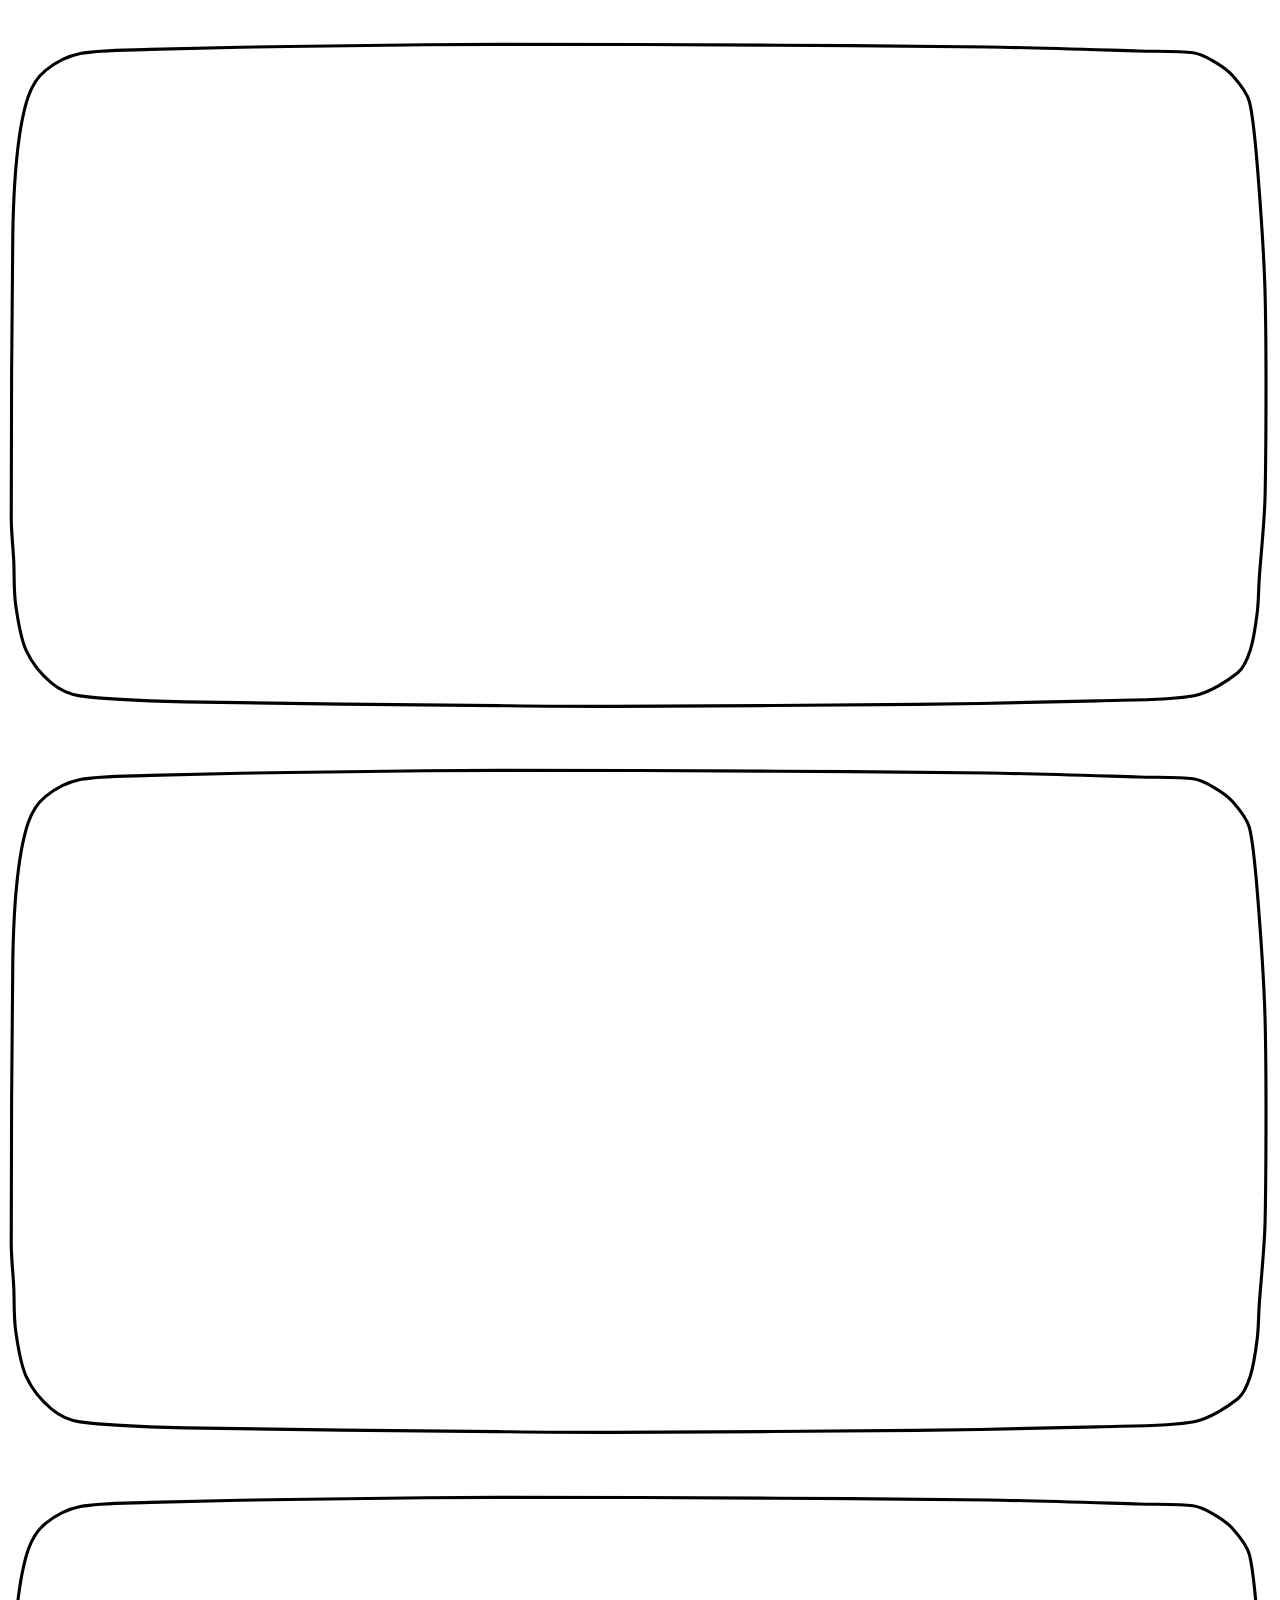
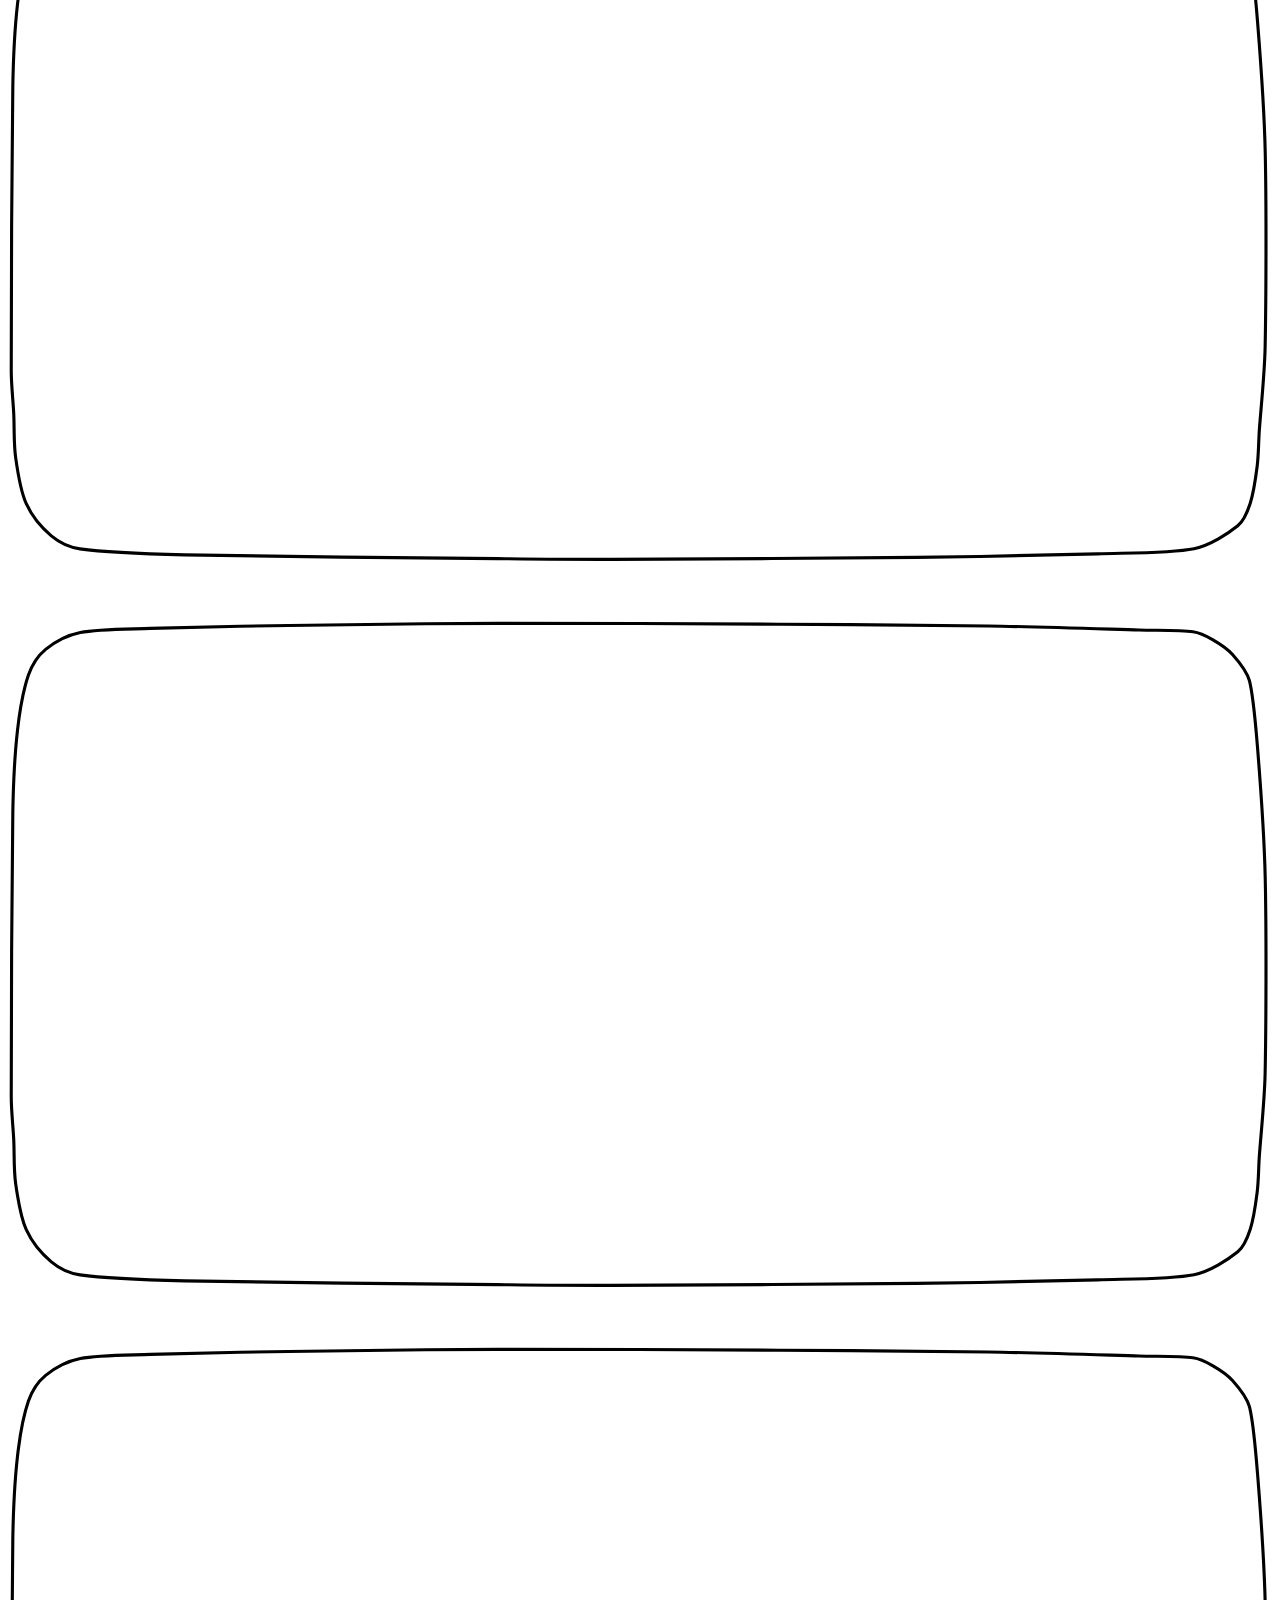
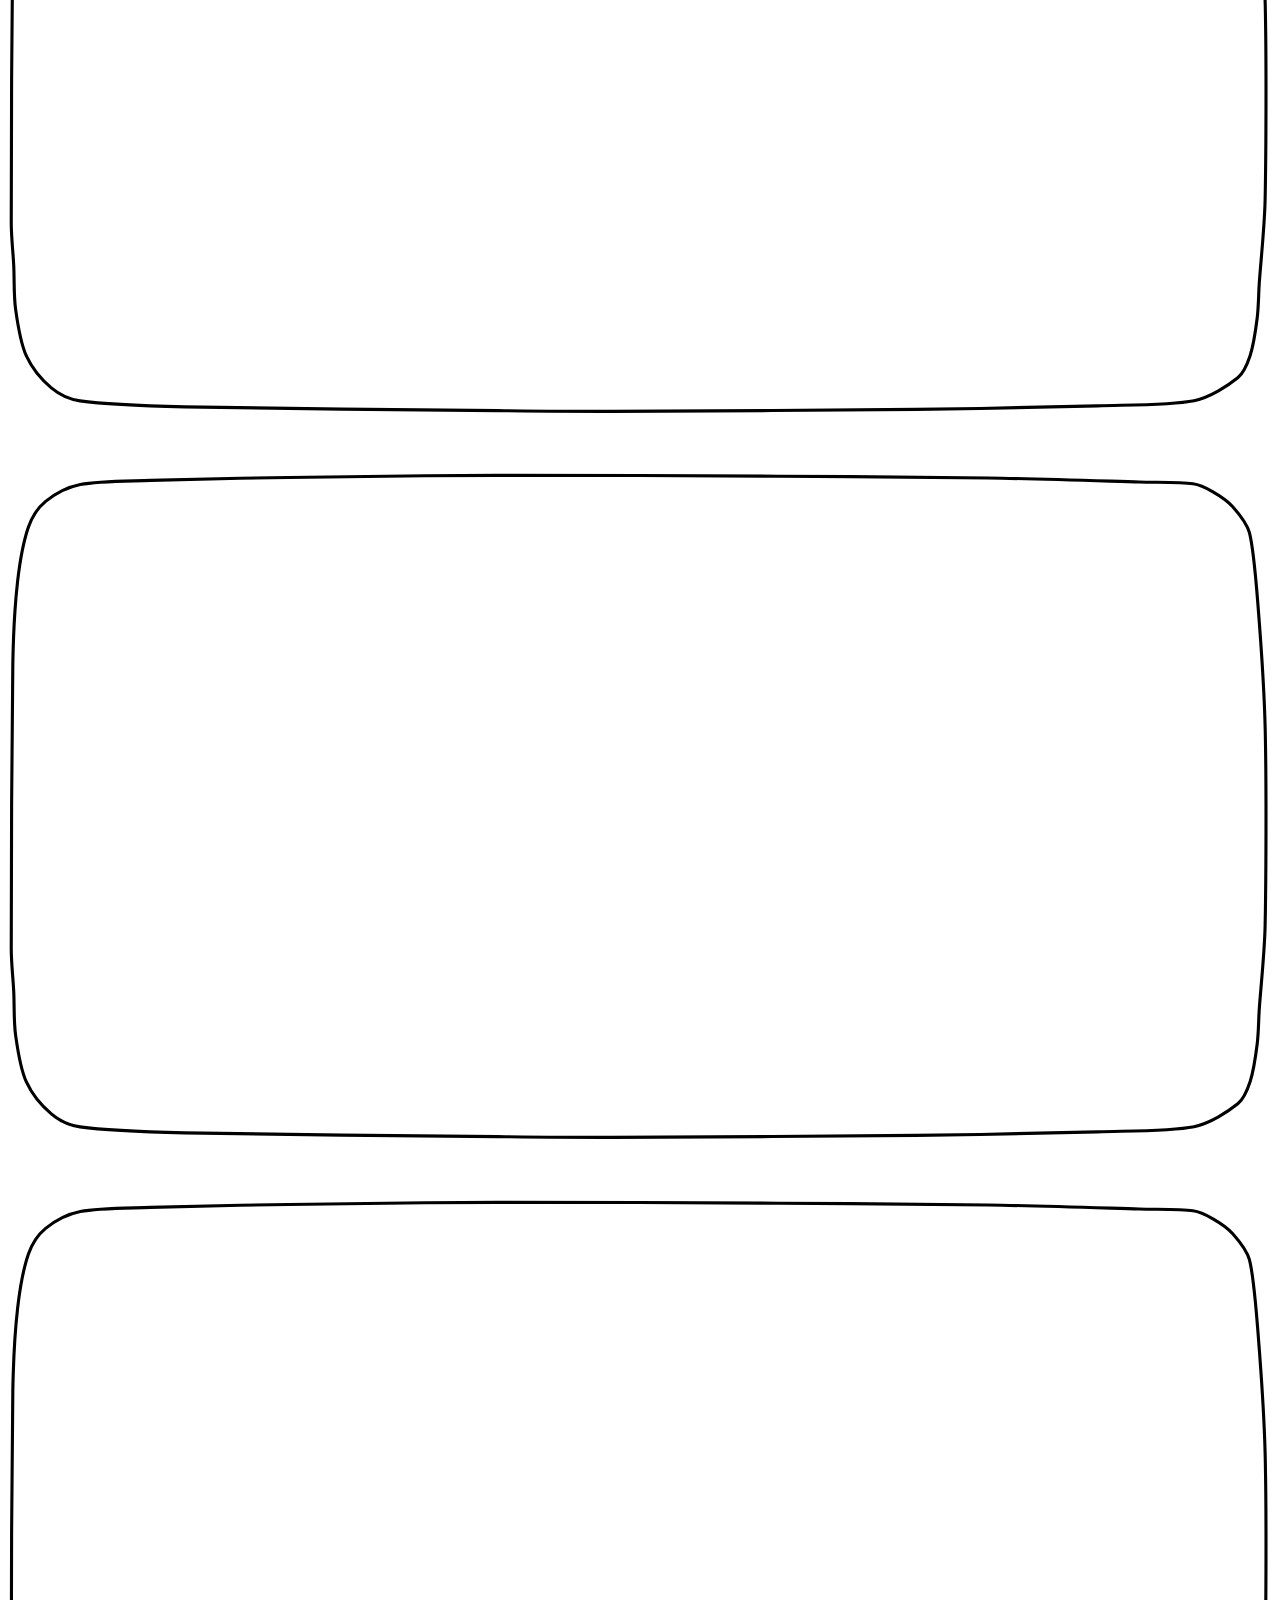
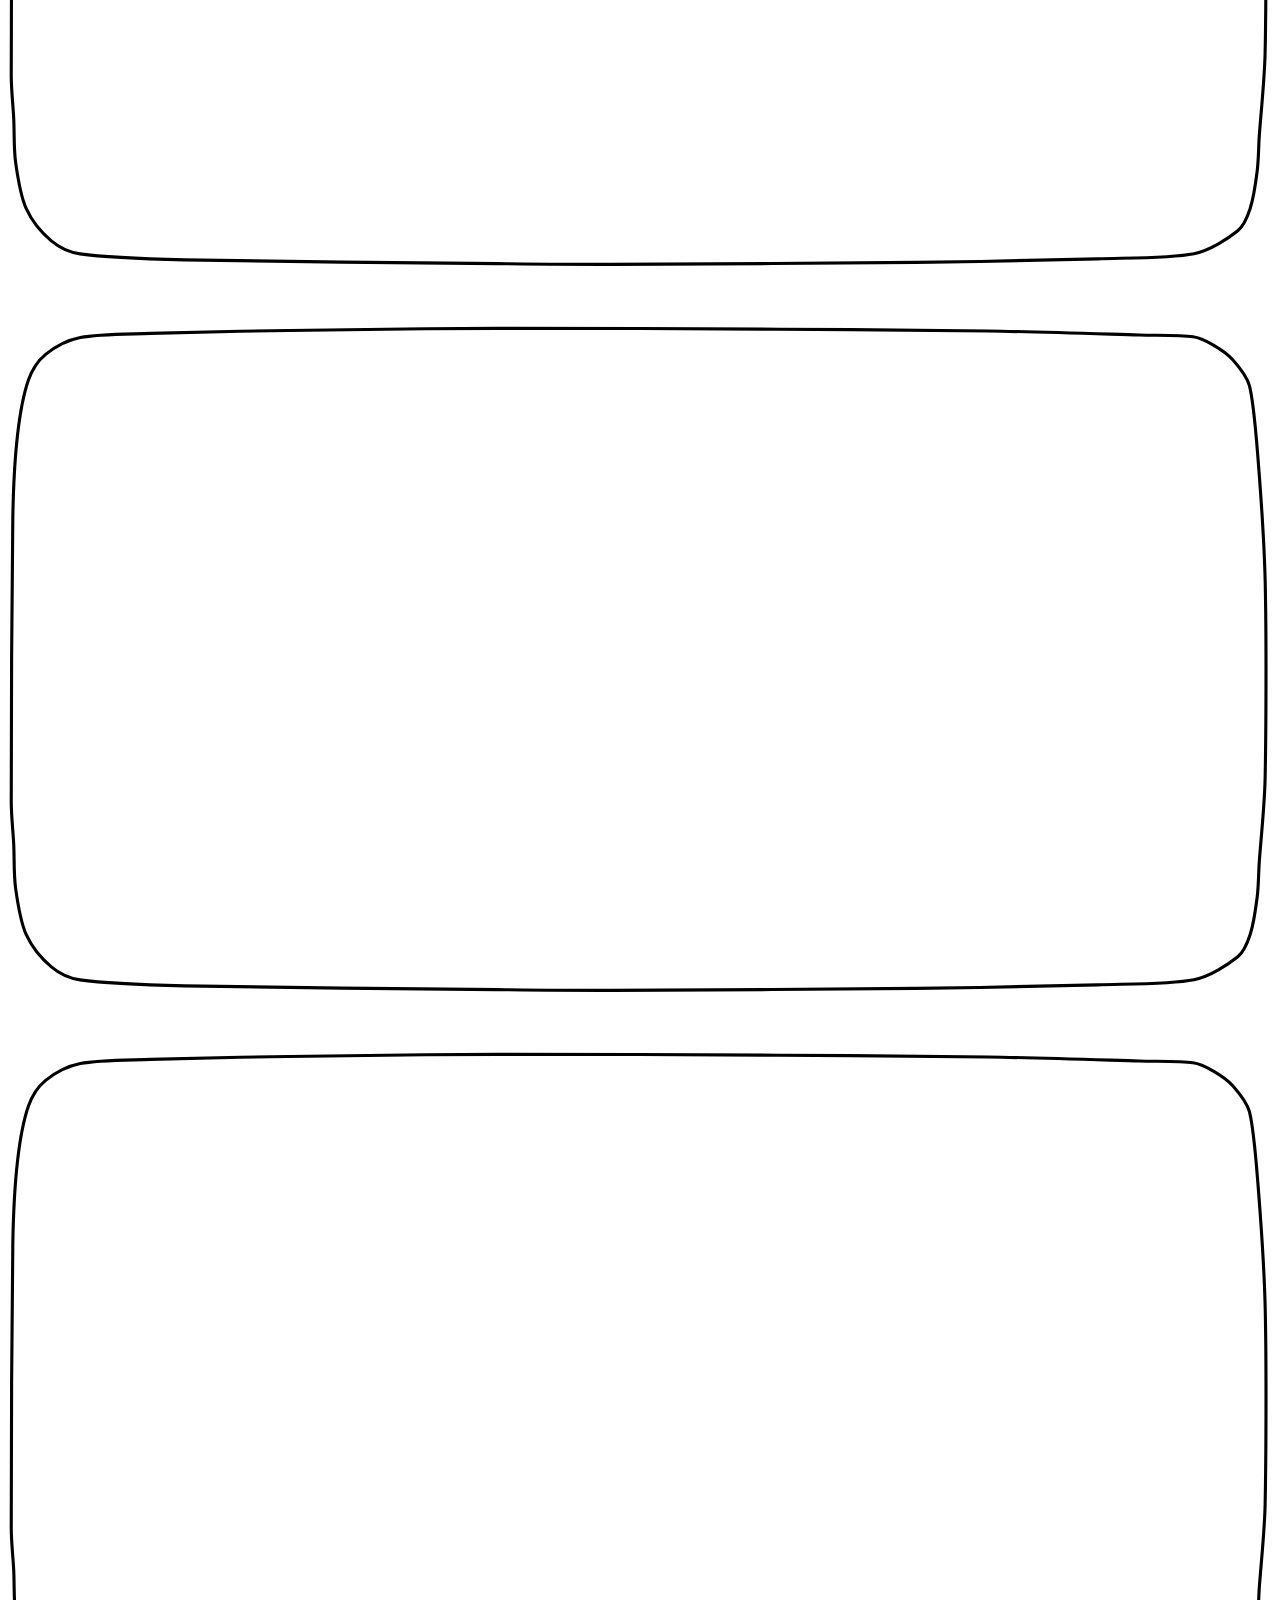
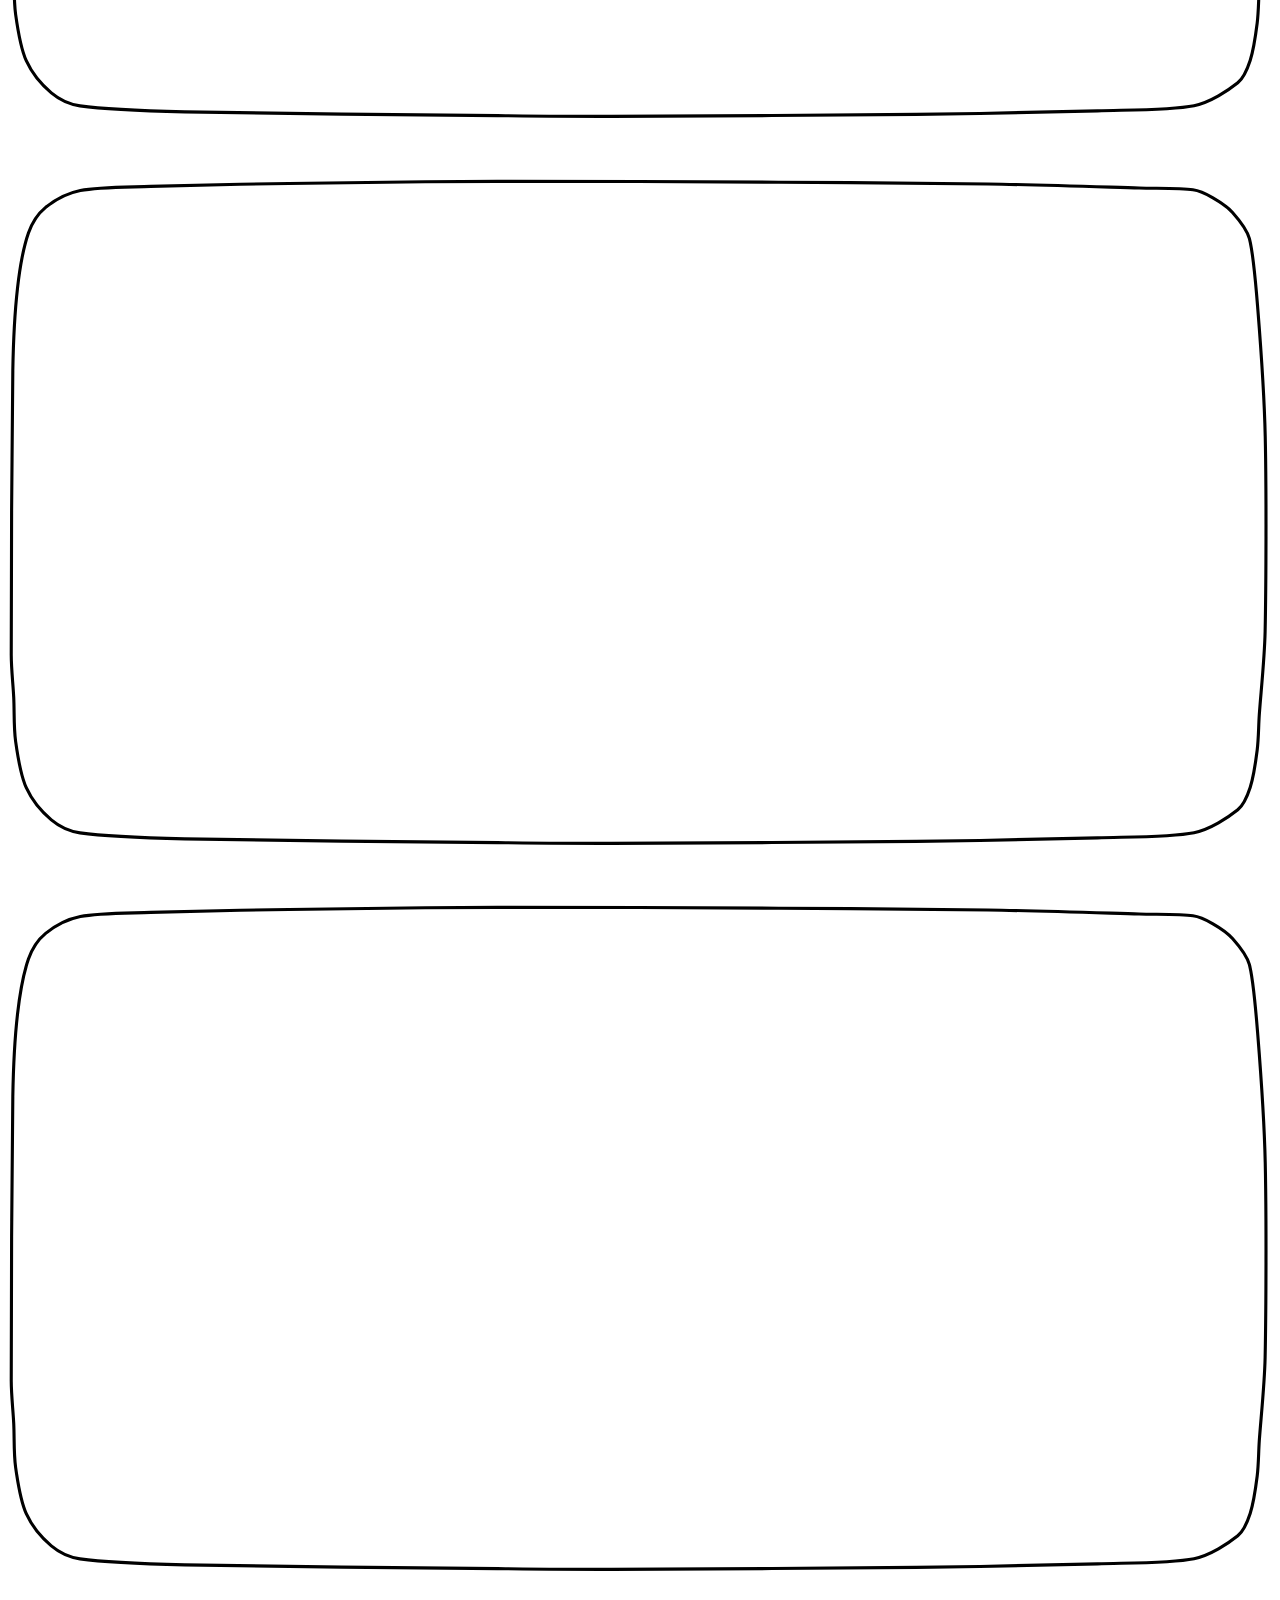
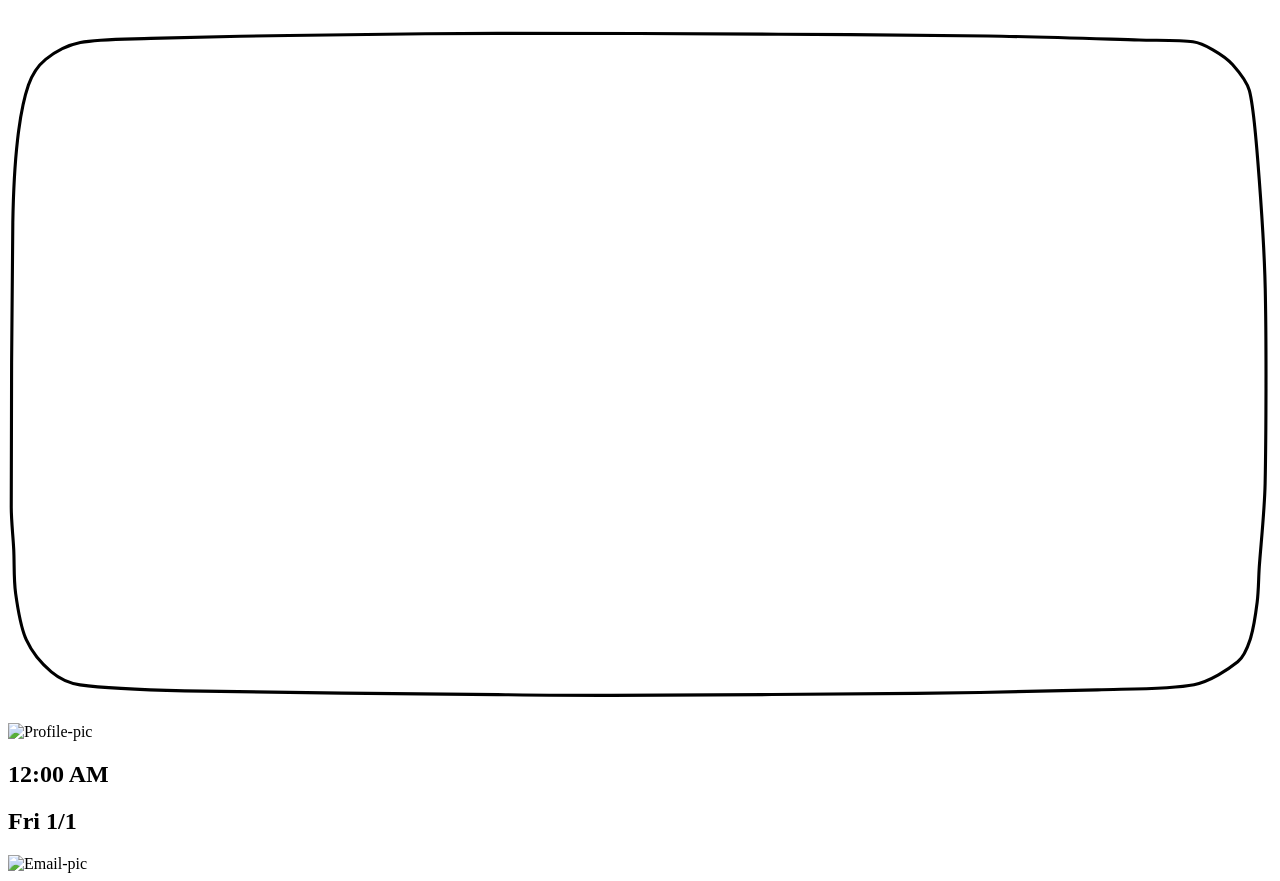
==== Wii-Portfolio/index.html @ 3f112400 "Changed images to svg's" ====
<!DOCTYPE html>
<html lang="en">
<head>
    <meta charset="UTF-8">
    <meta name="viewport" content="width=device-width, initial-scale=1.0">
    <title>Document</title>
    <link rel="stylesheet" href="/styles.css"/>
</head>

<body>
    <container class="flex-container">
    <container class="grid-container">
        <container class="cards-container">
            <div class="cards">
              <svg width="100%" height="100%" viewBox="0 0 406 232" version="1.1" xmlns="http://www.w3.org/2000/svg" xmlns:xlink="http://www.w3.org/1999/xlink" xml:space="preserve" xmlns:serif="http://www.serif.com/" style="fill-rule:evenodd;clip-rule:evenodd;stroke-linecap:round;stroke-linejoin:round;stroke-miterlimit:1.5;">
                  <g transform="matrix(1,0,0,1,-1,0)">
                      <path d="M2.545,72.479C2.696,63.626 3.216,53.326 4.053,45.96C4.731,39.991 6.059,32.603 7.565,28.283C8.654,25.16 10.533,22.14 13.09,20.042C15.868,17.763 20.182,15.421 24.234,14.61C29.853,13.487 39.272,13.552 46.804,13.299C57.962,12.925 76.388,12.579 91.182,12.363C109.76,12.091 135.904,11.728 158.267,11.67C184.5,11.602 222.336,11.813 248.579,11.956C270.961,12.078 296.435,12.217 315.723,12.527C331.922,12.787 353.329,13.503 364.308,13.813C370.073,13.975 377.645,13.86 381.599,14.384C383.887,14.688 386.026,15.809 388.029,16.957C390.149,18.171 392.574,19.717 394.317,21.672C396.27,23.863 398.905,26.868 399.747,30.103C401.104,35.319 401.85,45.317 402.462,52.967C403.308,63.544 404.521,80.012 404.826,93.564C405.214,110.794 405.107,141.428 404.789,156.346C404.598,165.275 403.341,176.727 402.916,183.074C402.662,186.857 402.708,190.665 402.235,194.427C401.747,198.309 401.026,203.183 399.988,206.367C399.141,208.964 398.136,211.818 396.008,213.531C393.003,215.951 387.142,219.846 381.96,220.883C374.451,222.385 361.299,222.224 350.954,222.547C336.081,223.012 312.135,223.449 292.722,223.671C266.702,223.967 217.252,224.256 194.83,224.326C182.618,224.364 170.406,224.221 158.194,224.092C135.347,223.85 80.091,223.397 57.746,222.874C46.524,222.612 31.263,221.969 24.126,220.954C20.79,220.48 17.497,218.955 14.919,216.787C12.042,214.368 8.674,210.418 6.865,206.439C4.953,202.232 4.118,196.387 3.447,191.548C2.799,186.875 3.072,182.012 2.838,177.407C2.61,172.91 2.055,168.425 2.042,163.922C1.993,146.434 2.21,92.14 2.545,72.479Z" style="fill:rgb(235,235,235);fill-opacity:0;stroke:black;stroke-width:1px;"/>
                  </g>
              </svg>
            </div>
            <div class="cards">
              <svg width="100%" height="100%" viewBox="0 0 406 232" version="1.1" xmlns="http://www.w3.org/2000/svg" xmlns:xlink="http://www.w3.org/1999/xlink" xml:space="preserve" xmlns:serif="http://www.serif.com/" style="fill-rule:evenodd;clip-rule:evenodd;stroke-linecap:round;stroke-linejoin:round;stroke-miterlimit:1.5;">
                  <g transform="matrix(1,0,0,1,-1,0)">
                      <path d="M2.545,72.479C2.696,63.626 3.216,53.326 4.053,45.96C4.731,39.991 6.059,32.603 7.565,28.283C8.654,25.16 10.533,22.14 13.09,20.042C15.868,17.763 20.182,15.421 24.234,14.61C29.853,13.487 39.272,13.552 46.804,13.299C57.962,12.925 76.388,12.579 91.182,12.363C109.76,12.091 135.904,11.728 158.267,11.67C184.5,11.602 222.336,11.813 248.579,11.956C270.961,12.078 296.435,12.217 315.723,12.527C331.922,12.787 353.329,13.503 364.308,13.813C370.073,13.975 377.645,13.86 381.599,14.384C383.887,14.688 386.026,15.809 388.029,16.957C390.149,18.171 392.574,19.717 394.317,21.672C396.27,23.863 398.905,26.868 399.747,30.103C401.104,35.319 401.85,45.317 402.462,52.967C403.308,63.544 404.521,80.012 404.826,93.564C405.214,110.794 405.107,141.428 404.789,156.346C404.598,165.275 403.341,176.727 402.916,183.074C402.662,186.857 402.708,190.665 402.235,194.427C401.747,198.309 401.026,203.183 399.988,206.367C399.141,208.964 398.136,211.818 396.008,213.531C393.003,215.951 387.142,219.846 381.96,220.883C374.451,222.385 361.299,222.224 350.954,222.547C336.081,223.012 312.135,223.449 292.722,223.671C266.702,223.967 217.252,224.256 194.83,224.326C182.618,224.364 170.406,224.221 158.194,224.092C135.347,223.85 80.091,223.397 57.746,222.874C46.524,222.612 31.263,221.969 24.126,220.954C20.79,220.48 17.497,218.955 14.919,216.787C12.042,214.368 8.674,210.418 6.865,206.439C4.953,202.232 4.118,196.387 3.447,191.548C2.799,186.875 3.072,182.012 2.838,177.407C2.61,172.91 2.055,168.425 2.042,163.922C1.993,146.434 2.21,92.14 2.545,72.479Z" style="fill:rgb(235,235,235);fill-opacity:0;stroke:black;stroke-width:1px;"/>
                  </g>
              </svg>
            </div>
            <div class="cards">
              <svg width="100%" height="100%" viewBox="0 0 406 232" version="1.1" xmlns="http://www.w3.org/2000/svg" xmlns:xlink="http://www.w3.org/1999/xlink" xml:space="preserve" xmlns:serif="http://www.serif.com/" style="fill-rule:evenodd;clip-rule:evenodd;stroke-linecap:round;stroke-linejoin:round;stroke-miterlimit:1.5;">
                  <g transform="matrix(1,0,0,1,-1,0)">
                      <path d="M2.545,72.479C2.696,63.626 3.216,53.326 4.053,45.96C4.731,39.991 6.059,32.603 7.565,28.283C8.654,25.16 10.533,22.14 13.09,20.042C15.868,17.763 20.182,15.421 24.234,14.61C29.853,13.487 39.272,13.552 46.804,13.299C57.962,12.925 76.388,12.579 91.182,12.363C109.76,12.091 135.904,11.728 158.267,11.67C184.5,11.602 222.336,11.813 248.579,11.956C270.961,12.078 296.435,12.217 315.723,12.527C331.922,12.787 353.329,13.503 364.308,13.813C370.073,13.975 377.645,13.86 381.599,14.384C383.887,14.688 386.026,15.809 388.029,16.957C390.149,18.171 392.574,19.717 394.317,21.672C396.27,23.863 398.905,26.868 399.747,30.103C401.104,35.319 401.85,45.317 402.462,52.967C403.308,63.544 404.521,80.012 404.826,93.564C405.214,110.794 405.107,141.428 404.789,156.346C404.598,165.275 403.341,176.727 402.916,183.074C402.662,186.857 402.708,190.665 402.235,194.427C401.747,198.309 401.026,203.183 399.988,206.367C399.141,208.964 398.136,211.818 396.008,213.531C393.003,215.951 387.142,219.846 381.96,220.883C374.451,222.385 361.299,222.224 350.954,222.547C336.081,223.012 312.135,223.449 292.722,223.671C266.702,223.967 217.252,224.256 194.83,224.326C182.618,224.364 170.406,224.221 158.194,224.092C135.347,223.85 80.091,223.397 57.746,222.874C46.524,222.612 31.263,221.969 24.126,220.954C20.79,220.48 17.497,218.955 14.919,216.787C12.042,214.368 8.674,210.418 6.865,206.439C4.953,202.232 4.118,196.387 3.447,191.548C2.799,186.875 3.072,182.012 2.838,177.407C2.61,172.91 2.055,168.425 2.042,163.922C1.993,146.434 2.21,92.14 2.545,72.479Z" style="fill:rgb(235,235,235);fill-opacity:0;stroke:black;stroke-width:1px;"/>
                  </g>
              </svg>
            </div>
            <div class="cards">
              <svg width="100%" height="100%" viewBox="0 0 406 232" version="1.1" xmlns="http://www.w3.org/2000/svg" xmlns:xlink="http://www.w3.org/1999/xlink" xml:space="preserve" xmlns:serif="http://www.serif.com/" style="fill-rule:evenodd;clip-rule:evenodd;stroke-linecap:round;stroke-linejoin:round;stroke-miterlimit:1.5;">
                  <g transform="matrix(1,0,0,1,-1,0)">
                      <path d="M2.545,72.479C2.696,63.626 3.216,53.326 4.053,45.96C4.731,39.991 6.059,32.603 7.565,28.283C8.654,25.16 10.533,22.14 13.09,20.042C15.868,17.763 20.182,15.421 24.234,14.61C29.853,13.487 39.272,13.552 46.804,13.299C57.962,12.925 76.388,12.579 91.182,12.363C109.76,12.091 135.904,11.728 158.267,11.67C184.5,11.602 222.336,11.813 248.579,11.956C270.961,12.078 296.435,12.217 315.723,12.527C331.922,12.787 353.329,13.503 364.308,13.813C370.073,13.975 377.645,13.86 381.599,14.384C383.887,14.688 386.026,15.809 388.029,16.957C390.149,18.171 392.574,19.717 394.317,21.672C396.27,23.863 398.905,26.868 399.747,30.103C401.104,35.319 401.85,45.317 402.462,52.967C403.308,63.544 404.521,80.012 404.826,93.564C405.214,110.794 405.107,141.428 404.789,156.346C404.598,165.275 403.341,176.727 402.916,183.074C402.662,186.857 402.708,190.665 402.235,194.427C401.747,198.309 401.026,203.183 399.988,206.367C399.141,208.964 398.136,211.818 396.008,213.531C393.003,215.951 387.142,219.846 381.96,220.883C374.451,222.385 361.299,222.224 350.954,222.547C336.081,223.012 312.135,223.449 292.722,223.671C266.702,223.967 217.252,224.256 194.83,224.326C182.618,224.364 170.406,224.221 158.194,224.092C135.347,223.85 80.091,223.397 57.746,222.874C46.524,222.612 31.263,221.969 24.126,220.954C20.79,220.48 17.497,218.955 14.919,216.787C12.042,214.368 8.674,210.418 6.865,206.439C4.953,202.232 4.118,196.387 3.447,191.548C2.799,186.875 3.072,182.012 2.838,177.407C2.61,172.91 2.055,168.425 2.042,163.922C1.993,146.434 2.21,92.14 2.545,72.479Z" style="fill:rgb(235,235,235);fill-opacity:0;stroke:black;stroke-width:1px;"/>
                  </g>
              </svg>
            </div>

            <div class="cards">
              <svg width="100%" height="100%" viewBox="0 0 406 232" version="1.1" xmlns="http://www.w3.org/2000/svg" xmlns:xlink="http://www.w3.org/1999/xlink" xml:space="preserve" xmlns:serif="http://www.serif.com/" style="fill-rule:evenodd;clip-rule:evenodd;stroke-linecap:round;stroke-linejoin:round;stroke-miterlimit:1.5;">
                  <g transform="matrix(1,0,0,1,-1,0)">
                      <path d="M2.545,72.479C2.696,63.626 3.216,53.326 4.053,45.96C4.731,39.991 6.059,32.603 7.565,28.283C8.654,25.16 10.533,22.14 13.09,20.042C15.868,17.763 20.182,15.421 24.234,14.61C29.853,13.487 39.272,13.552 46.804,13.299C57.962,12.925 76.388,12.579 91.182,12.363C109.76,12.091 135.904,11.728 158.267,11.67C184.5,11.602 222.336,11.813 248.579,11.956C270.961,12.078 296.435,12.217 315.723,12.527C331.922,12.787 353.329,13.503 364.308,13.813C370.073,13.975 377.645,13.86 381.599,14.384C383.887,14.688 386.026,15.809 388.029,16.957C390.149,18.171 392.574,19.717 394.317,21.672C396.27,23.863 398.905,26.868 399.747,30.103C401.104,35.319 401.85,45.317 402.462,52.967C403.308,63.544 404.521,80.012 404.826,93.564C405.214,110.794 405.107,141.428 404.789,156.346C404.598,165.275 403.341,176.727 402.916,183.074C402.662,186.857 402.708,190.665 402.235,194.427C401.747,198.309 401.026,203.183 399.988,206.367C399.141,208.964 398.136,211.818 396.008,213.531C393.003,215.951 387.142,219.846 381.96,220.883C374.451,222.385 361.299,222.224 350.954,222.547C336.081,223.012 312.135,223.449 292.722,223.671C266.702,223.967 217.252,224.256 194.83,224.326C182.618,224.364 170.406,224.221 158.194,224.092C135.347,223.85 80.091,223.397 57.746,222.874C46.524,222.612 31.263,221.969 24.126,220.954C20.79,220.48 17.497,218.955 14.919,216.787C12.042,214.368 8.674,210.418 6.865,206.439C4.953,202.232 4.118,196.387 3.447,191.548C2.799,186.875 3.072,182.012 2.838,177.407C2.61,172.91 2.055,168.425 2.042,163.922C1.993,146.434 2.21,92.14 2.545,72.479Z" style="fill:rgb(235,235,235);fill-opacity:0;stroke:black;stroke-width:1px;"/>
                  </g>
              </svg>
            </div>
            <div class="cards">
              <svg width="100%" height="100%" viewBox="0 0 406 232" version="1.1" xmlns="http://www.w3.org/2000/svg" xmlns:xlink="http://www.w3.org/1999/xlink" xml:space="preserve" xmlns:serif="http://www.serif.com/" style="fill-rule:evenodd;clip-rule:evenodd;stroke-linecap:round;stroke-linejoin:round;stroke-miterlimit:1.5;">
                  <g transform="matrix(1,0,0,1,-1,0)">
                      <path d="M2.545,72.479C2.696,63.626 3.216,53.326 4.053,45.96C4.731,39.991 6.059,32.603 7.565,28.283C8.654,25.16 10.533,22.14 13.09,20.042C15.868,17.763 20.182,15.421 24.234,14.61C29.853,13.487 39.272,13.552 46.804,13.299C57.962,12.925 76.388,12.579 91.182,12.363C109.76,12.091 135.904,11.728 158.267,11.67C184.5,11.602 222.336,11.813 248.579,11.956C270.961,12.078 296.435,12.217 315.723,12.527C331.922,12.787 353.329,13.503 364.308,13.813C370.073,13.975 377.645,13.86 381.599,14.384C383.887,14.688 386.026,15.809 388.029,16.957C390.149,18.171 392.574,19.717 394.317,21.672C396.27,23.863 398.905,26.868 399.747,30.103C401.104,35.319 401.85,45.317 402.462,52.967C403.308,63.544 404.521,80.012 404.826,93.564C405.214,110.794 405.107,141.428 404.789,156.346C404.598,165.275 403.341,176.727 402.916,183.074C402.662,186.857 402.708,190.665 402.235,194.427C401.747,198.309 401.026,203.183 399.988,206.367C399.141,208.964 398.136,211.818 396.008,213.531C393.003,215.951 387.142,219.846 381.96,220.883C374.451,222.385 361.299,222.224 350.954,222.547C336.081,223.012 312.135,223.449 292.722,223.671C266.702,223.967 217.252,224.256 194.83,224.326C182.618,224.364 170.406,224.221 158.194,224.092C135.347,223.85 80.091,223.397 57.746,222.874C46.524,222.612 31.263,221.969 24.126,220.954C20.79,220.48 17.497,218.955 14.919,216.787C12.042,214.368 8.674,210.418 6.865,206.439C4.953,202.232 4.118,196.387 3.447,191.548C2.799,186.875 3.072,182.012 2.838,177.407C2.61,172.91 2.055,168.425 2.042,163.922C1.993,146.434 2.21,92.14 2.545,72.479Z" style="fill:rgb(235,235,235);fill-opacity:0;stroke:black;stroke-width:1px;"/>
                  </g>
              </svg>
            </div>
            <div class="cards">
              <svg width="100%" height="100%" viewBox="0 0 406 232" version="1.1" xmlns="http://www.w3.org/2000/svg" xmlns:xlink="http://www.w3.org/1999/xlink" xml:space="preserve" xmlns:serif="http://www.serif.com/" style="fill-rule:evenodd;clip-rule:evenodd;stroke-linecap:round;stroke-linejoin:round;stroke-miterlimit:1.5;">
                  <g transform="matrix(1,0,0,1,-1,0)">
                      <path d="M2.545,72.479C2.696,63.626 3.216,53.326 4.053,45.96C4.731,39.991 6.059,32.603 7.565,28.283C8.654,25.16 10.533,22.14 13.09,20.042C15.868,17.763 20.182,15.421 24.234,14.61C29.853,13.487 39.272,13.552 46.804,13.299C57.962,12.925 76.388,12.579 91.182,12.363C109.76,12.091 135.904,11.728 158.267,11.67C184.5,11.602 222.336,11.813 248.579,11.956C270.961,12.078 296.435,12.217 315.723,12.527C331.922,12.787 353.329,13.503 364.308,13.813C370.073,13.975 377.645,13.86 381.599,14.384C383.887,14.688 386.026,15.809 388.029,16.957C390.149,18.171 392.574,19.717 394.317,21.672C396.27,23.863 398.905,26.868 399.747,30.103C401.104,35.319 401.85,45.317 402.462,52.967C403.308,63.544 404.521,80.012 404.826,93.564C405.214,110.794 405.107,141.428 404.789,156.346C404.598,165.275 403.341,176.727 402.916,183.074C402.662,186.857 402.708,190.665 402.235,194.427C401.747,198.309 401.026,203.183 399.988,206.367C399.141,208.964 398.136,211.818 396.008,213.531C393.003,215.951 387.142,219.846 381.96,220.883C374.451,222.385 361.299,222.224 350.954,222.547C336.081,223.012 312.135,223.449 292.722,223.671C266.702,223.967 217.252,224.256 194.83,224.326C182.618,224.364 170.406,224.221 158.194,224.092C135.347,223.85 80.091,223.397 57.746,222.874C46.524,222.612 31.263,221.969 24.126,220.954C20.79,220.48 17.497,218.955 14.919,216.787C12.042,214.368 8.674,210.418 6.865,206.439C4.953,202.232 4.118,196.387 3.447,191.548C2.799,186.875 3.072,182.012 2.838,177.407C2.61,172.91 2.055,168.425 2.042,163.922C1.993,146.434 2.21,92.14 2.545,72.479Z" style="fill:rgb(235,235,235);fill-opacity:0;stroke:black;stroke-width:1px;"/>
                  </g>
              </svg>
            </div>
            <div class="cards">
              <svg width="100%" height="100%" viewBox="0 0 406 232" version="1.1" xmlns="http://www.w3.org/2000/svg" xmlns:xlink="http://www.w3.org/1999/xlink" xml:space="preserve" xmlns:serif="http://www.serif.com/" style="fill-rule:evenodd;clip-rule:evenodd;stroke-linecap:round;stroke-linejoin:round;stroke-miterlimit:1.5;">
                  <g transform="matrix(1,0,0,1,-1,0)">
                      <path d="M2.545,72.479C2.696,63.626 3.216,53.326 4.053,45.96C4.731,39.991 6.059,32.603 7.565,28.283C8.654,25.16 10.533,22.14 13.09,20.042C15.868,17.763 20.182,15.421 24.234,14.61C29.853,13.487 39.272,13.552 46.804,13.299C57.962,12.925 76.388,12.579 91.182,12.363C109.76,12.091 135.904,11.728 158.267,11.67C184.5,11.602 222.336,11.813 248.579,11.956C270.961,12.078 296.435,12.217 315.723,12.527C331.922,12.787 353.329,13.503 364.308,13.813C370.073,13.975 377.645,13.86 381.599,14.384C383.887,14.688 386.026,15.809 388.029,16.957C390.149,18.171 392.574,19.717 394.317,21.672C396.27,23.863 398.905,26.868 399.747,30.103C401.104,35.319 401.85,45.317 402.462,52.967C403.308,63.544 404.521,80.012 404.826,93.564C405.214,110.794 405.107,141.428 404.789,156.346C404.598,165.275 403.341,176.727 402.916,183.074C402.662,186.857 402.708,190.665 402.235,194.427C401.747,198.309 401.026,203.183 399.988,206.367C399.141,208.964 398.136,211.818 396.008,213.531C393.003,215.951 387.142,219.846 381.96,220.883C374.451,222.385 361.299,222.224 350.954,222.547C336.081,223.012 312.135,223.449 292.722,223.671C266.702,223.967 217.252,224.256 194.83,224.326C182.618,224.364 170.406,224.221 158.194,224.092C135.347,223.85 80.091,223.397 57.746,222.874C46.524,222.612 31.263,221.969 24.126,220.954C20.79,220.48 17.497,218.955 14.919,216.787C12.042,214.368 8.674,210.418 6.865,206.439C4.953,202.232 4.118,196.387 3.447,191.548C2.799,186.875 3.072,182.012 2.838,177.407C2.61,172.91 2.055,168.425 2.042,163.922C1.993,146.434 2.21,92.14 2.545,72.479Z" style="fill:rgb(235,235,235);fill-opacity:0;stroke:black;stroke-width:1px;"/>
                  </g>
              </svg>
            </div>

            <div class="cards">
              <svg width="100%" height="100%" viewBox="0 0 406 232" version="1.1" xmlns="http://www.w3.org/2000/svg" xmlns:xlink="http://www.w3.org/1999/xlink" xml:space="preserve" xmlns:serif="http://www.serif.com/" style="fill-rule:evenodd;clip-rule:evenodd;stroke-linecap:round;stroke-linejoin:round;stroke-miterlimit:1.5;">
                  <g transform="matrix(1,0,0,1,-1,0)">
                      <path d="M2.545,72.479C2.696,63.626 3.216,53.326 4.053,45.96C4.731,39.991 6.059,32.603 7.565,28.283C8.654,25.16 10.533,22.14 13.09,20.042C15.868,17.763 20.182,15.421 24.234,14.61C29.853,13.487 39.272,13.552 46.804,13.299C57.962,12.925 76.388,12.579 91.182,12.363C109.76,12.091 135.904,11.728 158.267,11.67C184.5,11.602 222.336,11.813 248.579,11.956C270.961,12.078 296.435,12.217 315.723,12.527C331.922,12.787 353.329,13.503 364.308,13.813C370.073,13.975 377.645,13.86 381.599,14.384C383.887,14.688 386.026,15.809 388.029,16.957C390.149,18.171 392.574,19.717 394.317,21.672C396.27,23.863 398.905,26.868 399.747,30.103C401.104,35.319 401.85,45.317 402.462,52.967C403.308,63.544 404.521,80.012 404.826,93.564C405.214,110.794 405.107,141.428 404.789,156.346C404.598,165.275 403.341,176.727 402.916,183.074C402.662,186.857 402.708,190.665 402.235,194.427C401.747,198.309 401.026,203.183 399.988,206.367C399.141,208.964 398.136,211.818 396.008,213.531C393.003,215.951 387.142,219.846 381.96,220.883C374.451,222.385 361.299,222.224 350.954,222.547C336.081,223.012 312.135,223.449 292.722,223.671C266.702,223.967 217.252,224.256 194.83,224.326C182.618,224.364 170.406,224.221 158.194,224.092C135.347,223.85 80.091,223.397 57.746,222.874C46.524,222.612 31.263,221.969 24.126,220.954C20.79,220.48 17.497,218.955 14.919,216.787C12.042,214.368 8.674,210.418 6.865,206.439C4.953,202.232 4.118,196.387 3.447,191.548C2.799,186.875 3.072,182.012 2.838,177.407C2.61,172.91 2.055,168.425 2.042,163.922C1.993,146.434 2.21,92.14 2.545,72.479Z" style="fill:rgb(235,235,235);fill-opacity:0;stroke:black;stroke-width:1px;"/>
                  </g>
              </svg>
            </div>
            <div class="cards">
              <svg width="100%" height="100%" viewBox="0 0 406 232" version="1.1" xmlns="http://www.w3.org/2000/svg" xmlns:xlink="http://www.w3.org/1999/xlink" xml:space="preserve" xmlns:serif="http://www.serif.com/" style="fill-rule:evenodd;clip-rule:evenodd;stroke-linecap:round;stroke-linejoin:round;stroke-miterlimit:1.5;">
                  <g transform="matrix(1,0,0,1,-1,0)">
                      <path d="M2.545,72.479C2.696,63.626 3.216,53.326 4.053,45.96C4.731,39.991 6.059,32.603 7.565,28.283C8.654,25.16 10.533,22.14 13.09,20.042C15.868,17.763 20.182,15.421 24.234,14.61C29.853,13.487 39.272,13.552 46.804,13.299C57.962,12.925 76.388,12.579 91.182,12.363C109.76,12.091 135.904,11.728 158.267,11.67C184.5,11.602 222.336,11.813 248.579,11.956C270.961,12.078 296.435,12.217 315.723,12.527C331.922,12.787 353.329,13.503 364.308,13.813C370.073,13.975 377.645,13.86 381.599,14.384C383.887,14.688 386.026,15.809 388.029,16.957C390.149,18.171 392.574,19.717 394.317,21.672C396.27,23.863 398.905,26.868 399.747,30.103C401.104,35.319 401.85,45.317 402.462,52.967C403.308,63.544 404.521,80.012 404.826,93.564C405.214,110.794 405.107,141.428 404.789,156.346C404.598,165.275 403.341,176.727 402.916,183.074C402.662,186.857 402.708,190.665 402.235,194.427C401.747,198.309 401.026,203.183 399.988,206.367C399.141,208.964 398.136,211.818 396.008,213.531C393.003,215.951 387.142,219.846 381.96,220.883C374.451,222.385 361.299,222.224 350.954,222.547C336.081,223.012 312.135,223.449 292.722,223.671C266.702,223.967 217.252,224.256 194.83,224.326C182.618,224.364 170.406,224.221 158.194,224.092C135.347,223.85 80.091,223.397 57.746,222.874C46.524,222.612 31.263,221.969 24.126,220.954C20.79,220.48 17.497,218.955 14.919,216.787C12.042,214.368 8.674,210.418 6.865,206.439C4.953,202.232 4.118,196.387 3.447,191.548C2.799,186.875 3.072,182.012 2.838,177.407C2.61,172.91 2.055,168.425 2.042,163.922C1.993,146.434 2.21,92.14 2.545,72.479Z" style="fill:rgb(235,235,235);fill-opacity:0;stroke:black;stroke-width:1px;"/>
                  </g>
              </svg>
            </div>
            <div class="cards">
              <svg width="100%" height="100%" viewBox="0 0 406 232" version="1.1" xmlns="http://www.w3.org/2000/svg" xmlns:xlink="http://www.w3.org/1999/xlink" xml:space="preserve" xmlns:serif="http://www.serif.com/" style="fill-rule:evenodd;clip-rule:evenodd;stroke-linecap:round;stroke-linejoin:round;stroke-miterlimit:1.5;">
                  <g transform="matrix(1,0,0,1,-1,0)">
                      <path d="M2.545,72.479C2.696,63.626 3.216,53.326 4.053,45.96C4.731,39.991 6.059,32.603 7.565,28.283C8.654,25.16 10.533,22.14 13.09,20.042C15.868,17.763 20.182,15.421 24.234,14.61C29.853,13.487 39.272,13.552 46.804,13.299C57.962,12.925 76.388,12.579 91.182,12.363C109.76,12.091 135.904,11.728 158.267,11.67C184.5,11.602 222.336,11.813 248.579,11.956C270.961,12.078 296.435,12.217 315.723,12.527C331.922,12.787 353.329,13.503 364.308,13.813C370.073,13.975 377.645,13.86 381.599,14.384C383.887,14.688 386.026,15.809 388.029,16.957C390.149,18.171 392.574,19.717 394.317,21.672C396.27,23.863 398.905,26.868 399.747,30.103C401.104,35.319 401.85,45.317 402.462,52.967C403.308,63.544 404.521,80.012 404.826,93.564C405.214,110.794 405.107,141.428 404.789,156.346C404.598,165.275 403.341,176.727 402.916,183.074C402.662,186.857 402.708,190.665 402.235,194.427C401.747,198.309 401.026,203.183 399.988,206.367C399.141,208.964 398.136,211.818 396.008,213.531C393.003,215.951 387.142,219.846 381.96,220.883C374.451,222.385 361.299,222.224 350.954,222.547C336.081,223.012 312.135,223.449 292.722,223.671C266.702,223.967 217.252,224.256 194.83,224.326C182.618,224.364 170.406,224.221 158.194,224.092C135.347,223.85 80.091,223.397 57.746,222.874C46.524,222.612 31.263,221.969 24.126,220.954C20.79,220.48 17.497,218.955 14.919,216.787C12.042,214.368 8.674,210.418 6.865,206.439C4.953,202.232 4.118,196.387 3.447,191.548C2.799,186.875 3.072,182.012 2.838,177.407C2.61,172.91 2.055,168.425 2.042,163.922C1.993,146.434 2.21,92.14 2.545,72.479Z" style="fill:rgb(235,235,235);fill-opacity:0;stroke:black;stroke-width:1px;"/>
                  </g>
              </svg>
            </div>
            <div class="cards">
              <svg width="100%" height="100%" viewBox="0 0 406 232" version="1.1" xmlns="http://www.w3.org/2000/svg" xmlns:xlink="http://www.w3.org/1999/xlink" xml:space="preserve" xmlns:serif="http://www.serif.com/" style="fill-rule:evenodd;clip-rule:evenodd;stroke-linecap:round;stroke-linejoin:round;stroke-miterlimit:1.5;">
                  <g transform="matrix(1,0,0,1,-1,0)">
                      <path d="M2.545,72.479C2.696,63.626 3.216,53.326 4.053,45.96C4.731,39.991 6.059,32.603 7.565,28.283C8.654,25.16 10.533,22.14 13.09,20.042C15.868,17.763 20.182,15.421 24.234,14.61C29.853,13.487 39.272,13.552 46.804,13.299C57.962,12.925 76.388,12.579 91.182,12.363C109.76,12.091 135.904,11.728 158.267,11.67C184.5,11.602 222.336,11.813 248.579,11.956C270.961,12.078 296.435,12.217 315.723,12.527C331.922,12.787 353.329,13.503 364.308,13.813C370.073,13.975 377.645,13.86 381.599,14.384C383.887,14.688 386.026,15.809 388.029,16.957C390.149,18.171 392.574,19.717 394.317,21.672C396.27,23.863 398.905,26.868 399.747,30.103C401.104,35.319 401.85,45.317 402.462,52.967C403.308,63.544 404.521,80.012 404.826,93.564C405.214,110.794 405.107,141.428 404.789,156.346C404.598,165.275 403.341,176.727 402.916,183.074C402.662,186.857 402.708,190.665 402.235,194.427C401.747,198.309 401.026,203.183 399.988,206.367C399.141,208.964 398.136,211.818 396.008,213.531C393.003,215.951 387.142,219.846 381.96,220.883C374.451,222.385 361.299,222.224 350.954,222.547C336.081,223.012 312.135,223.449 292.722,223.671C266.702,223.967 217.252,224.256 194.83,224.326C182.618,224.364 170.406,224.221 158.194,224.092C135.347,223.85 80.091,223.397 57.746,222.874C46.524,222.612 31.263,221.969 24.126,220.954C20.79,220.48 17.497,218.955 14.919,216.787C12.042,214.368 8.674,210.418 6.865,206.439C4.953,202.232 4.118,196.387 3.447,191.548C2.799,186.875 3.072,182.012 2.838,177.407C2.61,172.91 2.055,168.425 2.042,163.922C1.993,146.434 2.21,92.14 2.545,72.479Z" style="fill:rgb(235,235,235);fill-opacity:0;stroke:black;stroke-width:1px;"/>
                  </g>
              </svg>
            </div>
        </container>
    </container>
    <footer class="footer">
      <div class="footer-buttons">
        <img class="profile-button" src="/resources/img/Wii-Button-Profile.png" alt="Profile-pic">
        <div id="time-info">
          <h2 id="clock">12:00 AM</h2>
          <h2 id="date">Fri 1/1</h2>
        </div>
        <img class="email-button" src="/resources/img/Wii-Button-Email.png" alt="Email-pic">

      </div>
      <div class="footer-shape">
        <svg width="0" height="0" style="position:absolute">
          <defs>
            <clipPath id="footer-shape" clipPathUnits="objectBoundingBox"
                      transform="scale(0.000520833, 0.000925926)">
              <path transform="translate(1.889678, -723.710828)" d="M-1.89,1803.711C-2.1,1737.982 -1.201,783.584 -1.201,783.584C-1.201,783.584 254.01,781.173 310.195,783.479C337.051,784.581 366.178,792.863 389.232,799.453C409.679,805.297 430.783,815.161 448.518,823.015C464.577,830.127 479.721,839.167 495.644,846.578C515.786,855.952 543.887,870.704 569.372,879.261C595.123,887.909 622.581,896.06 650.154,898.461C686.891,901.661 743.248,898.461 789.795,898.461C893.066,898.461 1179.644,900.522 1269.775,898.461C1290.453,897.989 1310.801,892.146 1330.581,886.1C1352.244,879.479 1377.013,868.63 1399.749,858.737C1432.939,844.296 1491.465,811.994 1529.723,799.451C1561.665,788.978 1595.707,784.854 1629.294,783.479C1694.34,780.817 1920,783.479 1920,783.479L1918.11,1803.711"/>
            </clipPath>
          </defs>
        </svg>
    </div>

</footer>
    </container>

</body>

</html>
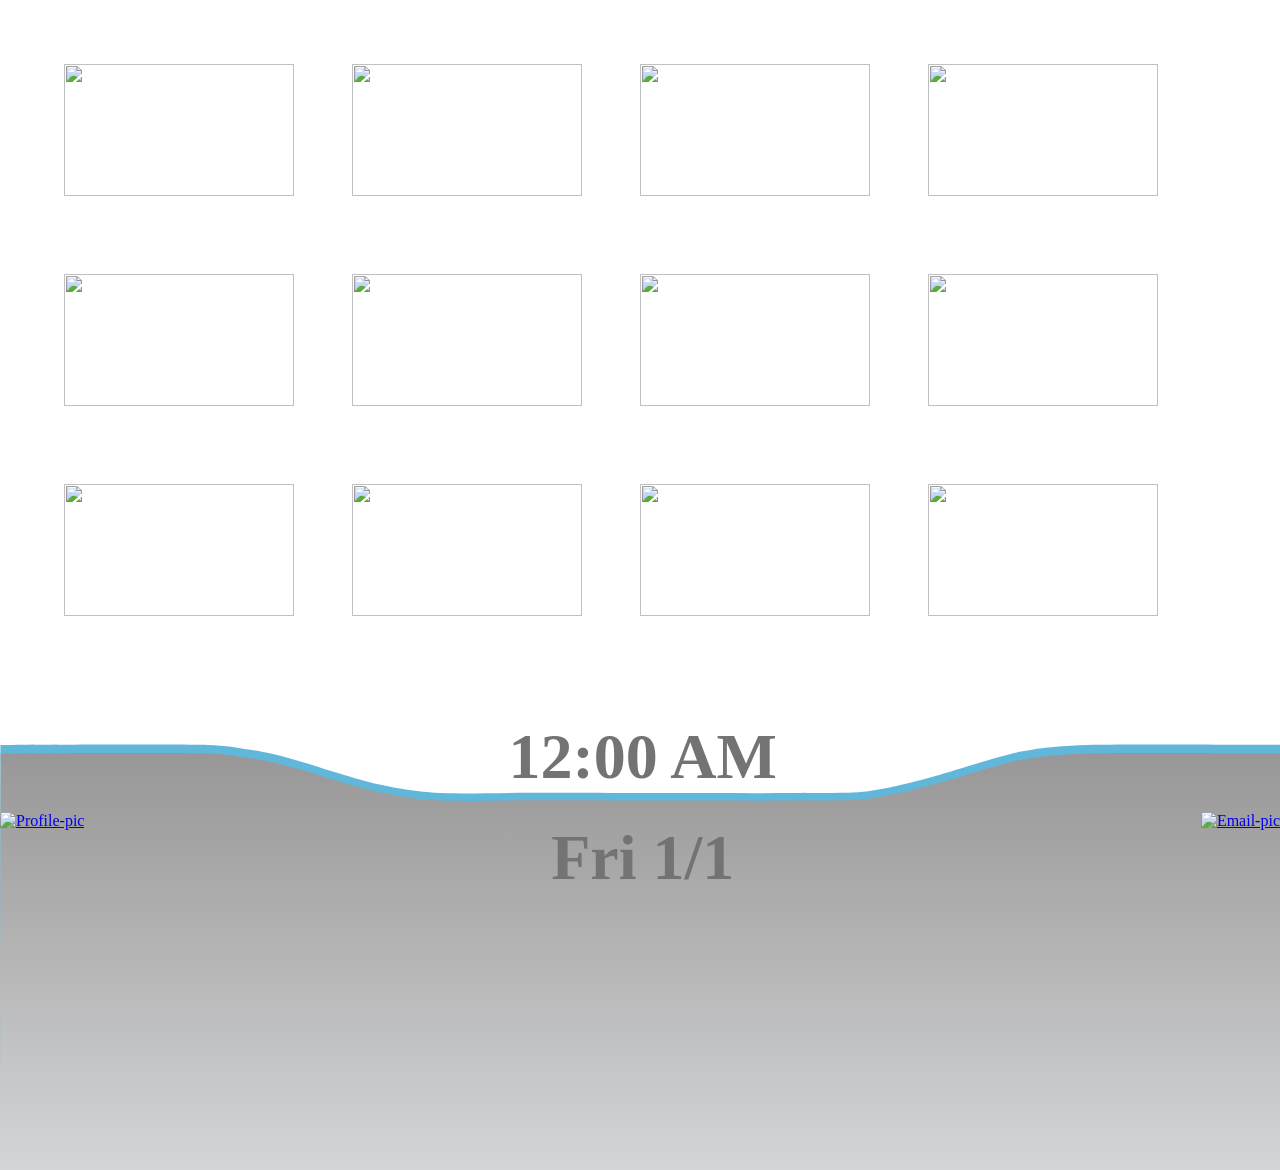
==== commit 535d2ca5: "sound effects and current time/date" ====
--- a/Wii-Portfolio/index.html
+++ b/Wii-Portfolio/index.html
@@ -11,102 +11,30 @@
     <container class="flex-container">
     <container class="grid-container">
         <container class="cards-container">
-            <div class="cards">
-              <svg width="100%" height="100%" viewBox="0 0 406 232" version="1.1" xmlns="http://www.w3.org/2000/svg" xmlns:xlink="http://www.w3.org/1999/xlink" xml:space="preserve" xmlns:serif="http://www.serif.com/" style="fill-rule:evenodd;clip-rule:evenodd;stroke-linecap:round;stroke-linejoin:round;stroke-miterlimit:1.5;">
-                  <g transform="matrix(1,0,0,1,-1,0)">
-                      <path d="M2.545,72.479C2.696,63.626 3.216,53.326 4.053,45.96C4.731,39.991 6.059,32.603 7.565,28.283C8.654,25.16 10.533,22.14 13.09,20.042C15.868,17.763 20.182,15.421 24.234,14.61C29.853,13.487 39.272,13.552 46.804,13.299C57.962,12.925 76.388,12.579 91.182,12.363C109.76,12.091 135.904,11.728 158.267,11.67C184.5,11.602 222.336,11.813 248.579,11.956C270.961,12.078 296.435,12.217 315.723,12.527C331.922,12.787 353.329,13.503 364.308,13.813C370.073,13.975 377.645,13.86 381.599,14.384C383.887,14.688 386.026,15.809 388.029,16.957C390.149,18.171 392.574,19.717 394.317,21.672C396.27,23.863 398.905,26.868 399.747,30.103C401.104,35.319 401.85,45.317 402.462,52.967C403.308,63.544 404.521,80.012 404.826,93.564C405.214,110.794 405.107,141.428 404.789,156.346C404.598,165.275 403.341,176.727 402.916,183.074C402.662,186.857 402.708,190.665 402.235,194.427C401.747,198.309 401.026,203.183 399.988,206.367C399.141,208.964 398.136,211.818 396.008,213.531C393.003,215.951 387.142,219.846 381.96,220.883C374.451,222.385 361.299,222.224 350.954,222.547C336.081,223.012 312.135,223.449 292.722,223.671C266.702,223.967 217.252,224.256 194.83,224.326C182.618,224.364 170.406,224.221 158.194,224.092C135.347,223.85 80.091,223.397 57.746,222.874C46.524,222.612 31.263,221.969 24.126,220.954C20.79,220.48 17.497,218.955 14.919,216.787C12.042,214.368 8.674,210.418 6.865,206.439C4.953,202.232 4.118,196.387 3.447,191.548C2.799,186.875 3.072,182.012 2.838,177.407C2.61,172.91 2.055,168.425 2.042,163.922C1.993,146.434 2.21,92.14 2.545,72.479Z" style="fill:rgb(235,235,235);fill-opacity:0;stroke:black;stroke-width:1px;"/>
-                  </g>
-              </svg>
-            </div>
-            <div class="cards">
-              <svg width="100%" height="100%" viewBox="0 0 406 232" version="1.1" xmlns="http://www.w3.org/2000/svg" xmlns:xlink="http://www.w3.org/1999/xlink" xml:space="preserve" xmlns:serif="http://www.serif.com/" style="fill-rule:evenodd;clip-rule:evenodd;stroke-linecap:round;stroke-linejoin:round;stroke-miterlimit:1.5;">
-                  <g transform="matrix(1,0,0,1,-1,0)">
-                      <path d="M2.545,72.479C2.696,63.626 3.216,53.326 4.053,45.96C4.731,39.991 6.059,32.603 7.565,28.283C8.654,25.16 10.533,22.14 13.09,20.042C15.868,17.763 20.182,15.421 24.234,14.61C29.853,13.487 39.272,13.552 46.804,13.299C57.962,12.925 76.388,12.579 91.182,12.363C109.76,12.091 135.904,11.728 158.267,11.67C184.5,11.602 222.336,11.813 248.579,11.956C270.961,12.078 296.435,12.217 315.723,12.527C331.922,12.787 353.329,13.503 364.308,13.813C370.073,13.975 377.645,13.86 381.599,14.384C383.887,14.688 386.026,15.809 388.029,16.957C390.149,18.171 392.574,19.717 394.317,21.672C396.27,23.863 398.905,26.868 399.747,30.103C401.104,35.319 401.85,45.317 402.462,52.967C403.308,63.544 404.521,80.012 404.826,93.564C405.214,110.794 405.107,141.428 404.789,156.346C404.598,165.275 403.341,176.727 402.916,183.074C402.662,186.857 402.708,190.665 402.235,194.427C401.747,198.309 401.026,203.183 399.988,206.367C399.141,208.964 398.136,211.818 396.008,213.531C393.003,215.951 387.142,219.846 381.96,220.883C374.451,222.385 361.299,222.224 350.954,222.547C336.081,223.012 312.135,223.449 292.722,223.671C266.702,223.967 217.252,224.256 194.83,224.326C182.618,224.364 170.406,224.221 158.194,224.092C135.347,223.85 80.091,223.397 57.746,222.874C46.524,222.612 31.263,221.969 24.126,220.954C20.79,220.48 17.497,218.955 14.919,216.787C12.042,214.368 8.674,210.418 6.865,206.439C4.953,202.232 4.118,196.387 3.447,191.548C2.799,186.875 3.072,182.012 2.838,177.407C2.61,172.91 2.055,168.425 2.042,163.922C1.993,146.434 2.21,92.14 2.545,72.479Z" style="fill:rgb(235,235,235);fill-opacity:0;stroke:black;stroke-width:1px;"/>
-                  </g>
-              </svg>
-            </div>
-            <div class="cards">
-              <svg width="100%" height="100%" viewBox="0 0 406 232" version="1.1" xmlns="http://www.w3.org/2000/svg" xmlns:xlink="http://www.w3.org/1999/xlink" xml:space="preserve" xmlns:serif="http://www.serif.com/" style="fill-rule:evenodd;clip-rule:evenodd;stroke-linecap:round;stroke-linejoin:round;stroke-miterlimit:1.5;">
-                  <g transform="matrix(1,0,0,1,-1,0)">
-                      <path d="M2.545,72.479C2.696,63.626 3.216,53.326 4.053,45.96C4.731,39.991 6.059,32.603 7.565,28.283C8.654,25.16 10.533,22.14 13.09,20.042C15.868,17.763 20.182,15.421 24.234,14.61C29.853,13.487 39.272,13.552 46.804,13.299C57.962,12.925 76.388,12.579 91.182,12.363C109.76,12.091 135.904,11.728 158.267,11.67C184.5,11.602 222.336,11.813 248.579,11.956C270.961,12.078 296.435,12.217 315.723,12.527C331.922,12.787 353.329,13.503 364.308,13.813C370.073,13.975 377.645,13.86 381.599,14.384C383.887,14.688 386.026,15.809 388.029,16.957C390.149,18.171 392.574,19.717 394.317,21.672C396.27,23.863 398.905,26.868 399.747,30.103C401.104,35.319 401.85,45.317 402.462,52.967C403.308,63.544 404.521,80.012 404.826,93.564C405.214,110.794 405.107,141.428 404.789,156.346C404.598,165.275 403.341,176.727 402.916,183.074C402.662,186.857 402.708,190.665 402.235,194.427C401.747,198.309 401.026,203.183 399.988,206.367C399.141,208.964 398.136,211.818 396.008,213.531C393.003,215.951 387.142,219.846 381.96,220.883C374.451,222.385 361.299,222.224 350.954,222.547C336.081,223.012 312.135,223.449 292.722,223.671C266.702,223.967 217.252,224.256 194.83,224.326C182.618,224.364 170.406,224.221 158.194,224.092C135.347,223.85 80.091,223.397 57.746,222.874C46.524,222.612 31.263,221.969 24.126,220.954C20.79,220.48 17.497,218.955 14.919,216.787C12.042,214.368 8.674,210.418 6.865,206.439C4.953,202.232 4.118,196.387 3.447,191.548C2.799,186.875 3.072,182.012 2.838,177.407C2.61,172.91 2.055,168.425 2.042,163.922C1.993,146.434 2.21,92.14 2.545,72.479Z" style="fill:rgb(235,235,235);fill-opacity:0;stroke:black;stroke-width:1px;"/>
-                  </g>
-              </svg>
-            </div>
-            <div class="cards">
-              <svg width="100%" height="100%" viewBox="0 0 406 232" version="1.1" xmlns="http://www.w3.org/2000/svg" xmlns:xlink="http://www.w3.org/1999/xlink" xml:space="preserve" xmlns:serif="http://www.serif.com/" style="fill-rule:evenodd;clip-rule:evenodd;stroke-linecap:round;stroke-linejoin:round;stroke-miterlimit:1.5;">
-                  <g transform="matrix(1,0,0,1,-1,0)">
-                      <path d="M2.545,72.479C2.696,63.626 3.216,53.326 4.053,45.96C4.731,39.991 6.059,32.603 7.565,28.283C8.654,25.16 10.533,22.14 13.09,20.042C15.868,17.763 20.182,15.421 24.234,14.61C29.853,13.487 39.272,13.552 46.804,13.299C57.962,12.925 76.388,12.579 91.182,12.363C109.76,12.091 135.904,11.728 158.267,11.67C184.5,11.602 222.336,11.813 248.579,11.956C270.961,12.078 296.435,12.217 315.723,12.527C331.922,12.787 353.329,13.503 364.308,13.813C370.073,13.975 377.645,13.86 381.599,14.384C383.887,14.688 386.026,15.809 388.029,16.957C390.149,18.171 392.574,19.717 394.317,21.672C396.27,23.863 398.905,26.868 399.747,30.103C401.104,35.319 401.85,45.317 402.462,52.967C403.308,63.544 404.521,80.012 404.826,93.564C405.214,110.794 405.107,141.428 404.789,156.346C404.598,165.275 403.341,176.727 402.916,183.074C402.662,186.857 402.708,190.665 402.235,194.427C401.747,198.309 401.026,203.183 399.988,206.367C399.141,208.964 398.136,211.818 396.008,213.531C393.003,215.951 387.142,219.846 381.96,220.883C374.451,222.385 361.299,222.224 350.954,222.547C336.081,223.012 312.135,223.449 292.722,223.671C266.702,223.967 217.252,224.256 194.83,224.326C182.618,224.364 170.406,224.221 158.194,224.092C135.347,223.85 80.091,223.397 57.746,222.874C46.524,222.612 31.263,221.969 24.126,220.954C20.79,220.48 17.497,218.955 14.919,216.787C12.042,214.368 8.674,210.418 6.865,206.439C4.953,202.232 4.118,196.387 3.447,191.548C2.799,186.875 3.072,182.012 2.838,177.407C2.61,172.91 2.055,168.425 2.042,163.922C1.993,146.434 2.21,92.14 2.545,72.479Z" style="fill:rgb(235,235,235);fill-opacity:0;stroke:black;stroke-width:1px;"/>
-                  </g>
-              </svg>
-            </div>
+            <div class="cards"><img src="/resources/img/Elem-Wii-Placeholder.png"></div>
+            <div class="cards"><img src="/resources/img/Elem-Wii-Placeholder.png"></div>
+            <div class="cards"><img src="/resources/img/Elem-Wii-Placeholder.png"></div>
+            <div class="cards"><img src="/resources/img/Elem-Wii-Placeholder.png"></div>
 
-            <div class="cards">
-              <svg width="100%" height="100%" viewBox="0 0 406 232" version="1.1" xmlns="http://www.w3.org/2000/svg" xmlns:xlink="http://www.w3.org/1999/xlink" xml:space="preserve" xmlns:serif="http://www.serif.com/" style="fill-rule:evenodd;clip-rule:evenodd;stroke-linecap:round;stroke-linejoin:round;stroke-miterlimit:1.5;">
-                  <g transform="matrix(1,0,0,1,-1,0)">
-                      <path d="M2.545,72.479C2.696,63.626 3.216,53.326 4.053,45.96C4.731,39.991 6.059,32.603 7.565,28.283C8.654,25.16 10.533,22.14 13.09,20.042C15.868,17.763 20.182,15.421 24.234,14.61C29.853,13.487 39.272,13.552 46.804,13.299C57.962,12.925 76.388,12.579 91.182,12.363C109.76,12.091 135.904,11.728 158.267,11.67C184.5,11.602 222.336,11.813 248.579,11.956C270.961,12.078 296.435,12.217 315.723,12.527C331.922,12.787 353.329,13.503 364.308,13.813C370.073,13.975 377.645,13.86 381.599,14.384C383.887,14.688 386.026,15.809 388.029,16.957C390.149,18.171 392.574,19.717 394.317,21.672C396.27,23.863 398.905,26.868 399.747,30.103C401.104,35.319 401.85,45.317 402.462,52.967C403.308,63.544 404.521,80.012 404.826,93.564C405.214,110.794 405.107,141.428 404.789,156.346C404.598,165.275 403.341,176.727 402.916,183.074C402.662,186.857 402.708,190.665 402.235,194.427C401.747,198.309 401.026,203.183 399.988,206.367C399.141,208.964 398.136,211.818 396.008,213.531C393.003,215.951 387.142,219.846 381.96,220.883C374.451,222.385 361.299,222.224 350.954,222.547C336.081,223.012 312.135,223.449 292.722,223.671C266.702,223.967 217.252,224.256 194.83,224.326C182.618,224.364 170.406,224.221 158.194,224.092C135.347,223.85 80.091,223.397 57.746,222.874C46.524,222.612 31.263,221.969 24.126,220.954C20.79,220.48 17.497,218.955 14.919,216.787C12.042,214.368 8.674,210.418 6.865,206.439C4.953,202.232 4.118,196.387 3.447,191.548C2.799,186.875 3.072,182.012 2.838,177.407C2.61,172.91 2.055,168.425 2.042,163.922C1.993,146.434 2.21,92.14 2.545,72.479Z" style="fill:rgb(235,235,235);fill-opacity:0;stroke:black;stroke-width:1px;"/>
-                  </g>
-              </svg>
-            </div>
-            <div class="cards">
-              <svg width="100%" height="100%" viewBox="0 0 406 232" version="1.1" xmlns="http://www.w3.org/2000/svg" xmlns:xlink="http://www.w3.org/1999/xlink" xml:space="preserve" xmlns:serif="http://www.serif.com/" style="fill-rule:evenodd;clip-rule:evenodd;stroke-linecap:round;stroke-linejoin:round;stroke-miterlimit:1.5;">
-                  <g transform="matrix(1,0,0,1,-1,0)">
-                      <path d="M2.545,72.479C2.696,63.626 3.216,53.326 4.053,45.96C4.731,39.991 6.059,32.603 7.565,28.283C8.654,25.16 10.533,22.14 13.09,20.042C15.868,17.763 20.182,15.421 24.234,14.61C29.853,13.487 39.272,13.552 46.804,13.299C57.962,12.925 76.388,12.579 91.182,12.363C109.76,12.091 135.904,11.728 158.267,11.67C184.5,11.602 222.336,11.813 248.579,11.956C270.961,12.078 296.435,12.217 315.723,12.527C331.922,12.787 353.329,13.503 364.308,13.813C370.073,13.975 377.645,13.86 381.599,14.384C383.887,14.688 386.026,15.809 388.029,16.957C390.149,18.171 392.574,19.717 394.317,21.672C396.27,23.863 398.905,26.868 399.747,30.103C401.104,35.319 401.85,45.317 402.462,52.967C403.308,63.544 404.521,80.012 404.826,93.564C405.214,110.794 405.107,141.428 404.789,156.346C404.598,165.275 403.341,176.727 402.916,183.074C402.662,186.857 402.708,190.665 402.235,194.427C401.747,198.309 401.026,203.183 399.988,206.367C399.141,208.964 398.136,211.818 396.008,213.531C393.003,215.951 387.142,219.846 381.96,220.883C374.451,222.385 361.299,222.224 350.954,222.547C336.081,223.012 312.135,223.449 292.722,223.671C266.702,223.967 217.252,224.256 194.83,224.326C182.618,224.364 170.406,224.221 158.194,224.092C135.347,223.85 80.091,223.397 57.746,222.874C46.524,222.612 31.263,221.969 24.126,220.954C20.79,220.48 17.497,218.955 14.919,216.787C12.042,214.368 8.674,210.418 6.865,206.439C4.953,202.232 4.118,196.387 3.447,191.548C2.799,186.875 3.072,182.012 2.838,177.407C2.61,172.91 2.055,168.425 2.042,163.922C1.993,146.434 2.21,92.14 2.545,72.479Z" style="fill:rgb(235,235,235);fill-opacity:0;stroke:black;stroke-width:1px;"/>
-                  </g>
-              </svg>
-            </div>
-            <div class="cards">
-              <svg width="100%" height="100%" viewBox="0 0 406 232" version="1.1" xmlns="http://www.w3.org/2000/svg" xmlns:xlink="http://www.w3.org/1999/xlink" xml:space="preserve" xmlns:serif="http://www.serif.com/" style="fill-rule:evenodd;clip-rule:evenodd;stroke-linecap:round;stroke-linejoin:round;stroke-miterlimit:1.5;">
-                  <g transform="matrix(1,0,0,1,-1,0)">
-                      <path d="M2.545,72.479C2.696,63.626 3.216,53.326 4.053,45.96C4.731,39.991 6.059,32.603 7.565,28.283C8.654,25.16 10.533,22.14 13.09,20.042C15.868,17.763 20.182,15.421 24.234,14.61C29.853,13.487 39.272,13.552 46.804,13.299C57.962,12.925 76.388,12.579 91.182,12.363C109.76,12.091 135.904,11.728 158.267,11.67C184.5,11.602 222.336,11.813 248.579,11.956C270.961,12.078 296.435,12.217 315.723,12.527C331.922,12.787 353.329,13.503 364.308,13.813C370.073,13.975 377.645,13.86 381.599,14.384C383.887,14.688 386.026,15.809 388.029,16.957C390.149,18.171 392.574,19.717 394.317,21.672C396.27,23.863 398.905,26.868 399.747,30.103C401.104,35.319 401.85,45.317 402.462,52.967C403.308,63.544 404.521,80.012 404.826,93.564C405.214,110.794 405.107,141.428 404.789,156.346C404.598,165.275 403.341,176.727 402.916,183.074C402.662,186.857 402.708,190.665 402.235,194.427C401.747,198.309 401.026,203.183 399.988,206.367C399.141,208.964 398.136,211.818 396.008,213.531C393.003,215.951 387.142,219.846 381.96,220.883C374.451,222.385 361.299,222.224 350.954,222.547C336.081,223.012 312.135,223.449 292.722,223.671C266.702,223.967 217.252,224.256 194.83,224.326C182.618,224.364 170.406,224.221 158.194,224.092C135.347,223.85 80.091,223.397 57.746,222.874C46.524,222.612 31.263,221.969 24.126,220.954C20.79,220.48 17.497,218.955 14.919,216.787C12.042,214.368 8.674,210.418 6.865,206.439C4.953,202.232 4.118,196.387 3.447,191.548C2.799,186.875 3.072,182.012 2.838,177.407C2.61,172.91 2.055,168.425 2.042,163.922C1.993,146.434 2.21,92.14 2.545,72.479Z" style="fill:rgb(235,235,235);fill-opacity:0;stroke:black;stroke-width:1px;"/>
-                  </g>
-              </svg>
-            </div>
-            <div class="cards">
-              <svg width="100%" height="100%" viewBox="0 0 406 232" version="1.1" xmlns="http://www.w3.org/2000/svg" xmlns:xlink="http://www.w3.org/1999/xlink" xml:space="preserve" xmlns:serif="http://www.serif.com/" style="fill-rule:evenodd;clip-rule:evenodd;stroke-linecap:round;stroke-linejoin:round;stroke-miterlimit:1.5;">
-                  <g transform="matrix(1,0,0,1,-1,0)">
-                      <path d="M2.545,72.479C2.696,63.626 3.216,53.326 4.053,45.96C4.731,39.991 6.059,32.603 7.565,28.283C8.654,25.16 10.533,22.14 13.09,20.042C15.868,17.763 20.182,15.421 24.234,14.61C29.853,13.487 39.272,13.552 46.804,13.299C57.962,12.925 76.388,12.579 91.182,12.363C109.76,12.091 135.904,11.728 158.267,11.67C184.5,11.602 222.336,11.813 248.579,11.956C270.961,12.078 296.435,12.217 315.723,12.527C331.922,12.787 353.329,13.503 364.308,13.813C370.073,13.975 377.645,13.86 381.599,14.384C383.887,14.688 386.026,15.809 388.029,16.957C390.149,18.171 392.574,19.717 394.317,21.672C396.27,23.863 398.905,26.868 399.747,30.103C401.104,35.319 401.85,45.317 402.462,52.967C403.308,63.544 404.521,80.012 404.826,93.564C405.214,110.794 405.107,141.428 404.789,156.346C404.598,165.275 403.341,176.727 402.916,183.074C402.662,186.857 402.708,190.665 402.235,194.427C401.747,198.309 401.026,203.183 399.988,206.367C399.141,208.964 398.136,211.818 396.008,213.531C393.003,215.951 387.142,219.846 381.96,220.883C374.451,222.385 361.299,222.224 350.954,222.547C336.081,223.012 312.135,223.449 292.722,223.671C266.702,223.967 217.252,224.256 194.83,224.326C182.618,224.364 170.406,224.221 158.194,224.092C135.347,223.85 80.091,223.397 57.746,222.874C46.524,222.612 31.263,221.969 24.126,220.954C20.79,220.48 17.497,218.955 14.919,216.787C12.042,214.368 8.674,210.418 6.865,206.439C4.953,202.232 4.118,196.387 3.447,191.548C2.799,186.875 3.072,182.012 2.838,177.407C2.61,172.91 2.055,168.425 2.042,163.922C1.993,146.434 2.21,92.14 2.545,72.479Z" style="fill:rgb(235,235,235);fill-opacity:0;stroke:black;stroke-width:1px;"/>
-                  </g>
-              </svg>
-            </div>
+            <div class="cards"><img src="/resources/img/Elem-Midnight-Snack.png"></div>
+            <div class="cards"><img src="/resources/img/Elem-Wii-Placeholder.png"></div>
+            <div class="cards"><img src="/resources/img/Elem-Wii-Placeholder.png"></div>
+            <div class="cards"><img src="/resources/img/Elem-Wii-Placeholder.png"></div>
 
-            <div class="cards">
-              <svg width="100%" height="100%" viewBox="0 0 406 232" version="1.1" xmlns="http://www.w3.org/2000/svg" xmlns:xlink="http://www.w3.org/1999/xlink" xml:space="preserve" xmlns:serif="http://www.serif.com/" style="fill-rule:evenodd;clip-rule:evenodd;stroke-linecap:round;stroke-linejoin:round;stroke-miterlimit:1.5;">
-                  <g transform="matrix(1,0,0,1,-1,0)">
-                      <path d="M2.545,72.479C2.696,63.626 3.216,53.326 4.053,45.96C4.731,39.991 6.059,32.603 7.565,28.283C8.654,25.16 10.533,22.14 13.09,20.042C15.868,17.763 20.182,15.421 24.234,14.61C29.853,13.487 39.272,13.552 46.804,13.299C57.962,12.925 76.388,12.579 91.182,12.363C109.76,12.091 135.904,11.728 158.267,11.67C184.5,11.602 222.336,11.813 248.579,11.956C270.961,12.078 296.435,12.217 315.723,12.527C331.922,12.787 353.329,13.503 364.308,13.813C370.073,13.975 377.645,13.86 381.599,14.384C383.887,14.688 386.026,15.809 388.029,16.957C390.149,18.171 392.574,19.717 394.317,21.672C396.27,23.863 398.905,26.868 399.747,30.103C401.104,35.319 401.85,45.317 402.462,52.967C403.308,63.544 404.521,80.012 404.826,93.564C405.214,110.794 405.107,141.428 404.789,156.346C404.598,165.275 403.341,176.727 402.916,183.074C402.662,186.857 402.708,190.665 402.235,194.427C401.747,198.309 401.026,203.183 399.988,206.367C399.141,208.964 398.136,211.818 396.008,213.531C393.003,215.951 387.142,219.846 381.96,220.883C374.451,222.385 361.299,222.224 350.954,222.547C336.081,223.012 312.135,223.449 292.722,223.671C266.702,223.967 217.252,224.256 194.83,224.326C182.618,224.364 170.406,224.221 158.194,224.092C135.347,223.85 80.091,223.397 57.746,222.874C46.524,222.612 31.263,221.969 24.126,220.954C20.79,220.48 17.497,218.955 14.919,216.787C12.042,214.368 8.674,210.418 6.865,206.439C4.953,202.232 4.118,196.387 3.447,191.548C2.799,186.875 3.072,182.012 2.838,177.407C2.61,172.91 2.055,168.425 2.042,163.922C1.993,146.434 2.21,92.14 2.545,72.479Z" style="fill:rgb(235,235,235);fill-opacity:0;stroke:black;stroke-width:1px;"/>
-                  </g>
-              </svg>
-            </div>
-            <div class="cards">
-              <svg width="100%" height="100%" viewBox="0 0 406 232" version="1.1" xmlns="http://www.w3.org/2000/svg" xmlns:xlink="http://www.w3.org/1999/xlink" xml:space="preserve" xmlns:serif="http://www.serif.com/" style="fill-rule:evenodd;clip-rule:evenodd;stroke-linecap:round;stroke-linejoin:round;stroke-miterlimit:1.5;">
-                  <g transform="matrix(1,0,0,1,-1,0)">
-                      <path d="M2.545,72.479C2.696,63.626 3.216,53.326 4.053,45.96C4.731,39.991 6.059,32.603 7.565,28.283C8.654,25.16 10.533,22.14 13.09,20.042C15.868,17.763 20.182,15.421 24.234,14.61C29.853,13.487 39.272,13.552 46.804,13.299C57.962,12.925 76.388,12.579 91.182,12.363C109.76,12.091 135.904,11.728 158.267,11.67C184.5,11.602 222.336,11.813 248.579,11.956C270.961,12.078 296.435,12.217 315.723,12.527C331.922,12.787 353.329,13.503 364.308,13.813C370.073,13.975 377.645,13.86 381.599,14.384C383.887,14.688 386.026,15.809 388.029,16.957C390.149,18.171 392.574,19.717 394.317,21.672C396.27,23.863 398.905,26.868 399.747,30.103C401.104,35.319 401.85,45.317 402.462,52.967C403.308,63.544 404.521,80.012 404.826,93.564C405.214,110.794 405.107,141.428 404.789,156.346C404.598,165.275 403.341,176.727 402.916,183.074C402.662,186.857 402.708,190.665 402.235,194.427C401.747,198.309 401.026,203.183 399.988,206.367C399.141,208.964 398.136,211.818 396.008,213.531C393.003,215.951 387.142,219.846 381.96,220.883C374.451,222.385 361.299,222.224 350.954,222.547C336.081,223.012 312.135,223.449 292.722,223.671C266.702,223.967 217.252,224.256 194.83,224.326C182.618,224.364 170.406,224.221 158.194,224.092C135.347,223.85 80.091,223.397 57.746,222.874C46.524,222.612 31.263,221.969 24.126,220.954C20.79,220.48 17.497,218.955 14.919,216.787C12.042,214.368 8.674,210.418 6.865,206.439C4.953,202.232 4.118,196.387 3.447,191.548C2.799,186.875 3.072,182.012 2.838,177.407C2.61,172.91 2.055,168.425 2.042,163.922C1.993,146.434 2.21,92.14 2.545,72.479Z" style="fill:rgb(235,235,235);fill-opacity:0;stroke:black;stroke-width:1px;"/>
-                  </g>
-              </svg>
-            </div>
-            <div class="cards">
-              <svg width="100%" height="100%" viewBox="0 0 406 232" version="1.1" xmlns="http://www.w3.org/2000/svg" xmlns:xlink="http://www.w3.org/1999/xlink" xml:space="preserve" xmlns:serif="http://www.serif.com/" style="fill-rule:evenodd;clip-rule:evenodd;stroke-linecap:round;stroke-linejoin:round;stroke-miterlimit:1.5;">
-                  <g transform="matrix(1,0,0,1,-1,0)">
-                      <path d="M2.545,72.479C2.696,63.626 3.216,53.326 4.053,45.96C4.731,39.991 6.059,32.603 7.565,28.283C8.654,25.16 10.533,22.14 13.09,20.042C15.868,17.763 20.182,15.421 24.234,14.61C29.853,13.487 39.272,13.552 46.804,13.299C57.962,12.925 76.388,12.579 91.182,12.363C109.76,12.091 135.904,11.728 158.267,11.67C184.5,11.602 222.336,11.813 248.579,11.956C270.961,12.078 296.435,12.217 315.723,12.527C331.922,12.787 353.329,13.503 364.308,13.813C370.073,13.975 377.645,13.86 381.599,14.384C383.887,14.688 386.026,15.809 388.029,16.957C390.149,18.171 392.574,19.717 394.317,21.672C396.27,23.863 398.905,26.868 399.747,30.103C401.104,35.319 401.85,45.317 402.462,52.967C403.308,63.544 404.521,80.012 404.826,93.564C405.214,110.794 405.107,141.428 404.789,156.346C404.598,165.275 403.341,176.727 402.916,183.074C402.662,186.857 402.708,190.665 402.235,194.427C401.747,198.309 401.026,203.183 399.988,206.367C399.141,208.964 398.136,211.818 396.008,213.531C393.003,215.951 387.142,219.846 381.96,220.883C374.451,222.385 361.299,222.224 350.954,222.547C336.081,223.012 312.135,223.449 292.722,223.671C266.702,223.967 217.252,224.256 194.83,224.326C182.618,224.364 170.406,224.221 158.194,224.092C135.347,223.85 80.091,223.397 57.746,222.874C46.524,222.612 31.263,221.969 24.126,220.954C20.79,220.48 17.497,218.955 14.919,216.787C12.042,214.368 8.674,210.418 6.865,206.439C4.953,202.232 4.118,196.387 3.447,191.548C2.799,186.875 3.072,182.012 2.838,177.407C2.61,172.91 2.055,168.425 2.042,163.922C1.993,146.434 2.21,92.14 2.545,72.479Z" style="fill:rgb(235,235,235);fill-opacity:0;stroke:black;stroke-width:1px;"/>
-                  </g>
-              </svg>
-            </div>
-            <div class="cards">
-              <svg width="100%" height="100%" viewBox="0 0 406 232" version="1.1" xmlns="http://www.w3.org/2000/svg" xmlns:xlink="http://www.w3.org/1999/xlink" xml:space="preserve" xmlns:serif="http://www.serif.com/" style="fill-rule:evenodd;clip-rule:evenodd;stroke-linecap:round;stroke-linejoin:round;stroke-miterlimit:1.5;">
-                  <g transform="matrix(1,0,0,1,-1,0)">
-                      <path d="M2.545,72.479C2.696,63.626 3.216,53.326 4.053,45.96C4.731,39.991 6.059,32.603 7.565,28.283C8.654,25.16 10.533,22.14 13.09,20.042C15.868,17.763 20.182,15.421 24.234,14.61C29.853,13.487 39.272,13.552 46.804,13.299C57.962,12.925 76.388,12.579 91.182,12.363C109.76,12.091 135.904,11.728 158.267,11.67C184.5,11.602 222.336,11.813 248.579,11.956C270.961,12.078 296.435,12.217 315.723,12.527C331.922,12.787 353.329,13.503 364.308,13.813C370.073,13.975 377.645,13.86 381.599,14.384C383.887,14.688 386.026,15.809 388.029,16.957C390.149,18.171 392.574,19.717 394.317,21.672C396.27,23.863 398.905,26.868 399.747,30.103C401.104,35.319 401.85,45.317 402.462,52.967C403.308,63.544 404.521,80.012 404.826,93.564C405.214,110.794 405.107,141.428 404.789,156.346C404.598,165.275 403.341,176.727 402.916,183.074C402.662,186.857 402.708,190.665 402.235,194.427C401.747,198.309 401.026,203.183 399.988,206.367C399.141,208.964 398.136,211.818 396.008,213.531C393.003,215.951 387.142,219.846 381.96,220.883C374.451,222.385 361.299,222.224 350.954,222.547C336.081,223.012 312.135,223.449 292.722,223.671C266.702,223.967 217.252,224.256 194.83,224.326C182.618,224.364 170.406,224.221 158.194,224.092C135.347,223.85 80.091,223.397 57.746,222.874C46.524,222.612 31.263,221.969 24.126,220.954C20.79,220.48 17.497,218.955 14.919,216.787C12.042,214.368 8.674,210.418 6.865,206.439C4.953,202.232 4.118,196.387 3.447,191.548C2.799,186.875 3.072,182.012 2.838,177.407C2.61,172.91 2.055,168.425 2.042,163.922C1.993,146.434 2.21,92.14 2.545,72.479Z" style="fill:rgb(235,235,235);fill-opacity:0;stroke:black;stroke-width:1px;"/>
-                  </g>
-              </svg>
-            </div>
+            <div class="cards"><img src="/resources/img/Elem-Wii-Placeholder.png"> </div>
+            <div class="cards"><img src="/resources/img/Elem-Wii-Placeholder.png"> </div>
+            <div class="cards"><img src="/resources/img/Elem-Wii-Placeholder.png"> </div>
+            <div class="cards"><img src="/resources/img/Elem-Wii-Placeholder.png"> </div>
         </container>
     </container>
     <footer class="footer">
       <div class="footer-buttons">
-        <img class="profile-button" src="/resources/img/Wii-Button-Profile.png" alt="Profile-pic">
+        <a href="https://github.com/Alozanodeosma"><img class="footer-button" src="/resources/img/Wii-Button-Profile.png" alt="Profile-pic"></a>
         <div id="time-info">
           <h2 id="clock">12:00 AM</h2>
           <h2 id="date">Fri 1/1</h2>
         </div>
-        <img class="email-button" src="/resources/img/Wii-Button-Email.png" alt="Email-pic">
+        <a href="https://github.com/Alozanodeosma"><img class="footer-button" src="/resources/img/Wii-Button-Email.png" alt="Email-pic"></a>
 
       </div>
       <div class="footer-shape">
@@ -122,7 +50,7 @@
 
 </footer>
     </container>
-
+<script src="/script.js"></script>
 </body>
 
 </html>
--- a/styles.css
+++ b/styles.css
@@ -0,0 +1,489 @@
+*{
+    margin: 0;
+    padding: 0;
+}
+
+@font-face {
+    font-family: digital;
+    src: url(resources/Fonts/DS-DIGIB.TTF);
+}
+@font-face {
+    font-family: wii;
+    src: url(resources/Fonts/Contb.ttf);
+}
+
+@media screen and (min-width: 992px){
+.flex-container{
+    height: 100vh;
+    width: 100vw;
+    display: flex;
+    flex-direction: column;
+    background-image: url('/resources/img/Background.png');
+    background-size: repeat;
+}
+
+.cards-container{
+    position: absolute;
+    display: grid;
+    height: 70%;
+    width: 90%;
+    margin-left: 5%;
+    margin-top: 5%;
+    grid-template-columns: repeat(4, minmax(0, 1fr));
+    grid-template-rows: repeat(3, minmax(0, 1fr));
+    justify-content: center;
+    column-gap: 0px;
+    row-gap: 0px;
+    overflow: hidden;
+}
+
+.cards{
+    aspect-ratio: 406 / 232; 
+    width: 100%; 
+    max-width: 80%; 
+    position: relative;
+    overflow: hidden;
+}
+
+.cards img {
+  width: 100%;
+  height: 100%;
+  object-fit: cover;
+  clip-path: url(#svg-Wii-icons);
+  transition: filter 0.3s ease;
+}
+
+.cards:hover img {
+  filter: drop-shadow(0 0 5px rgb(97, 183, 218)) drop-shadow(0 0 2px rgb(97, 183, 218));
+  transform: scale(1.02);
+}
+
+.svg-Wii-icons{
+    position: absolute;
+    width: 0;
+    height: 0;
+    top: -999px;
+    left: -999px;
+}
+
+
+.footer-shape {
+    clip-path: url(#footer-shape);
+    width: 100%;
+    height: 50%;
+    background-color: rgb(97, 183, 218);
+    position: absolute;
+    bottom: -30%;
+    z-index: 1;
+}
+
+.footer-shape::after {
+    content: "";
+    position: absolute;
+    bottom: 0;
+    left: 0;
+    width: 100%;
+    height: 98%;
+    background-image: linear-gradient(to top, rgb(211, 213, 215), rgb(149, 147, 147));
+    clip-path: url(#footer-shape);
+    z-index: 1;
+}
+
+.footer-buttons{
+    position: absolute;
+    width: 100%;
+    height: 17.5%;
+    bottom: 0;
+    display: flex;
+    justify-content: space-between;
+    align-items: center;
+    z-index: 10;
+}
+
+#clock{
+    flex-grow: 10;
+    font-size: clamp(2rem, 5vw, 5rem);
+    font-family: digital;
+    font-weight: bold;
+    color: rgb(115, 115, 115);
+    text-align: center;
+}
+
+#date{
+    flex-grow: 1;
+    font-size: clamp(2rem, 5vw, 5rem);
+    font-weight: bold;
+    margin-top: 3vh;
+    margin-bottom: 3vh;
+    font-family: wii;
+    color: rgb(115, 115, 115);
+    text-align: center;
+}
+
+.profile-button{
+    min-width: 10%;
+    max-width: 90%;
+    max-height: 90%;
+    object-fit: contain;
+    height: auto;      
+    padding-left: 5%;
+}
+.email-button{
+    min-width: 10%;
+    max-width: 90%;
+    max-height: 90%;
+    object-fit: contain;
+    height: auto;          
+    padding-right: 5%;
+}
+
+}
+
+
+@media screen and (max-width: 992px){
+body{
+    background-image: url('/resources/img/Background.png');
+    background-size: repeat;
+}
+.grid-container{
+    position: absolute;
+    height: 80%;
+    width: 90%;
+    margin-left: 5%;
+    margin-top: 2%;
+    display: flex;
+}
+    .cards-container{
+    display: grid;
+    grid-template-columns: repeat(2, minmax(0, 1fr));
+    grid-template-rows: repeat(6, minmax(0, 1fr));
+    justify-content: center;
+    column-gap: 0px;
+    row-gap: 0px;
+}
+.cards{
+    aspect-ratio: 406 / 232; 
+    width: 100%; 
+    max-width: 80%; 
+    position: relative;
+    overflow: hidden;
+}
+
+.cards img {
+  width: 100%;
+  height: 100%;
+  object-fit: cover;
+  clip-path: url(#svg-Wii-icons);
+  transition: filter 0.3s ease;
+}
+
+.cards:hover img {
+  filter: drop-shadow(0 0 5px rgb(97, 183, 218)) drop-shadow(0 0 2px rgb(97, 183, 218));
+}
+
+.svg-Wii-icons{
+    position: absolute;
+    width: 0;
+    height: 0;
+    top: -999px;
+    left: -999px;
+}
+
+#clock{
+    flex-grow: 10;
+    font-size: clamp(2rem, 5vw, 5rem);
+    font-family: digital;
+    font-weight: bold;
+    color: rgb(115, 115, 115);
+    text-align: center;
+        
+}
+
+#date{
+    flex-grow: 1;
+    font-size: clamp(2rem, 5vw, 5rem);
+    font-weight: bold;
+    margin-top: 3vh;
+    margin-bottom: 3vh;
+    font-family: wii;
+    color: rgb(115, 115, 115);
+    text-align: center;
+}
+
+
+.footer-buttons{
+    position: absolute;
+    width: 100%;
+    height: 17.5%;
+    top: 83%;
+    display: flex;
+    justify-content: space-between;
+    align-items: center;
+    z-index: 10;
+}
+.profile-button{
+    min-width: 10%;
+    max-width: 90%;
+    max-height: 90%;
+    object-fit: contain;
+    height: auto;          
+    padding-left: 5%;
+}
+
+.email-button{
+    min-width: 10%;
+    max-width: 90%;
+    max-height: 90%;
+    object-fit: contain;
+    height: auto;          
+    padding-right: 5%;
+}
+
+
+.footer-shape {
+    clip-path: url(#footer-shape);
+    width: 100%;
+    height: 50%;
+    background-color: rgb(97, 183, 218);
+    position: absolute;
+    bottom: -30%;
+    z-index: 1;
+}
+
+.footer-shape::after {
+    content: "";
+    position: absolute;
+    bottom: 0;
+    left: 0;
+    width: 100%;
+    height: 98%;
+    background-image: linear-gradient(to top, rgb(211, 213, 215), rgb(149, 147, 147));
+    clip-path: url(#footer-shape);
+    z-index: 1;
+}
+}
+
+/* @media screen and (max-width: 1900px){
+body{
+    display: flex;
+    flex-direction: column;
+    background-image: url('/resources/img/Background.png');
+    background-size: repeat;
+    overflow: hidden;
+}
+
+.header{
+}
+.grid-container{
+    padding: 10px 20vh 10px 20vh;
+    border: solid 3px red;
+    align-self: center;
+    height: 60vh;
+}
+
+.cards-container{
+    height: 100%;
+    width: 100%;
+    border: solid 3px blue;
+    display: grid;
+    grid-template-columns: repeat(3,1fr);
+    column-gap: 0px;
+    row-gap: 0px;
+}
+.cards{
+    border: solid 3px green ;
+}
+.cards img{
+    min-width: 60%;
+    max-width: 100%;
+    max-height: 100%;
+    object-fit: cover;
+    display: block;
+}
+.footer {
+    clip-path: url(#footer-shape);
+    width: 100%;
+    height: 28.2vh;
+    background-color: rgb(97, 183, 218);
+    position: absolute;
+    bottom: -100px;
+    overflow-y: hidden;
+}
+.footer::after {
+    content: "";
+    position: absolute;
+    bottom: 0;
+    left: 0;
+    width: 100%;
+    height: 98%;
+    background-image: linear-gradient(to top, rgb(211, 213, 215), rgb(149, 147, 147));
+    clip-path: url(#footer-shape);
+        overflow-y: hidden;
+
+}
+}
+@media screen and (max-width: 1000px){
+body{
+        overflow: hidden;
+
+}
+
+    .cards-container{
+    border: solid 3px red;
+    display: grid;
+    height: 74vh;
+    grid-template-columns: repeat(3,1fr);
+    grid-auto-rows: 1fr;
+    padding: 10px 50px 10px 50px;
+    column-gap: 10px;
+    row-gap: 10px;
+}
+.cards img{
+    max-width: 100%;
+}
+.footer {
+    clip-path: url(#footer-shape);
+    width: 100%;
+    height: 28.2vh;
+    background-color: rgb(97, 183, 218);
+    position: absolute;
+    bottom: -100px;
+    overflow-y: hidden;
+}
+.footer::after {
+    content: "";
+    position: absolute;
+    bottom: 0;
+    left: 0;
+    width: 100%;
+    height: 98%;
+    background-image: linear-gradient(to top, rgb(211, 213, 215), rgb(149, 147, 147));
+    clip-path: url(#footer-shape);
+        overflow-y: hidden;
+
+}
+} */
+
+@media screen and (max-width: 768px){
+body{
+    background-image: url('/resources/img/Background.png');
+    background-size: repeat;
+}
+.grid-container{
+    position: absolute;
+    height: 80%;
+    width: 90%;
+    margin-left: 5%;
+    margin-top: 2%;
+    display: flex;
+}
+    .cards-container{
+    display: grid;
+    grid-template-columns: repeat(2, minmax(0, 1fr));
+    grid-template-rows: repeat(6, minmax(0, 1fr));
+    justify-content: center;
+    column-gap: 0px;
+    row-gap: 0px;
+}
+.cards{
+    aspect-ratio: 406 / 232; 
+    width: 100%; 
+    max-width: 80%; 
+    position: relative;
+    overflow: hidden;
+}
+
+.cards img {
+  width: 100%;
+  height: 100%;
+  object-fit: cover;
+  clip-path: url(#svg-Wii-icons);
+  transition: filter 0.3s ease;
+}
+
+.cards:hover img {
+  filter: drop-shadow(0 0 5px rgb(97, 183, 218)) drop-shadow(0 0 2px rgb(97, 183, 218));
+}
+
+.svg-Wii-icons{
+    position: absolute;
+    width: 0;
+    height: 0;
+    top: -999px;
+    left: -999px;
+}
+
+
+#clock{
+    flex-grow: 10;
+    font-size: clamp(2rem, 5vw, 5rem);
+    font-family: digital;
+    font-weight: bold;
+    color: rgb(115, 115, 115);
+    text-align: center;
+        
+}
+
+#date{
+    flex-grow: 1;
+    font-size: clamp(2rem, 5vw, 5rem);
+    font-weight: bold;
+    margin-top: 3vh;
+    margin-bottom: 3vh;
+    font-family: wii;
+    color: rgb(115, 115, 115);
+    text-align: center;
+}
+
+
+.footer-buttons{
+    position: absolute;
+    width: 100%;
+    height: 17.5%;
+    top: 83%;
+    display: flex;
+    justify-content: space-between;
+    align-items: center;
+    z-index: 10;
+}
+.profile-button{
+    min-width: 10%;
+    max-width: 90%;
+    max-height: 90%;
+    object-fit: contain;
+    height: auto;          
+    padding-left: 5%;
+}
+
+.email-button{
+    min-width: 10%;
+    max-width: 90%;
+    max-height: 90%;
+    object-fit: contain;
+    height: auto;          
+    padding-right: 5%;
+}
+
+
+.footer-shape {
+    clip-path: url(#footer-shape);
+    width: 100%;
+    height: 50%;
+    background-color: rgb(97, 183, 218);
+    position: absolute;
+    bottom: -30%;
+    z-index: 1;
+}
+
+.footer-shape::after {
+    content: "";
+    position: absolute;
+    bottom: 0;
+    left: 0;
+    width: 100%;
+    height: 98%;
+    background-image: linear-gradient(to top, rgb(211, 213, 215), rgb(149, 147, 147));
+    clip-path: url(#footer-shape);
+    z-index: 1;
+}
+}
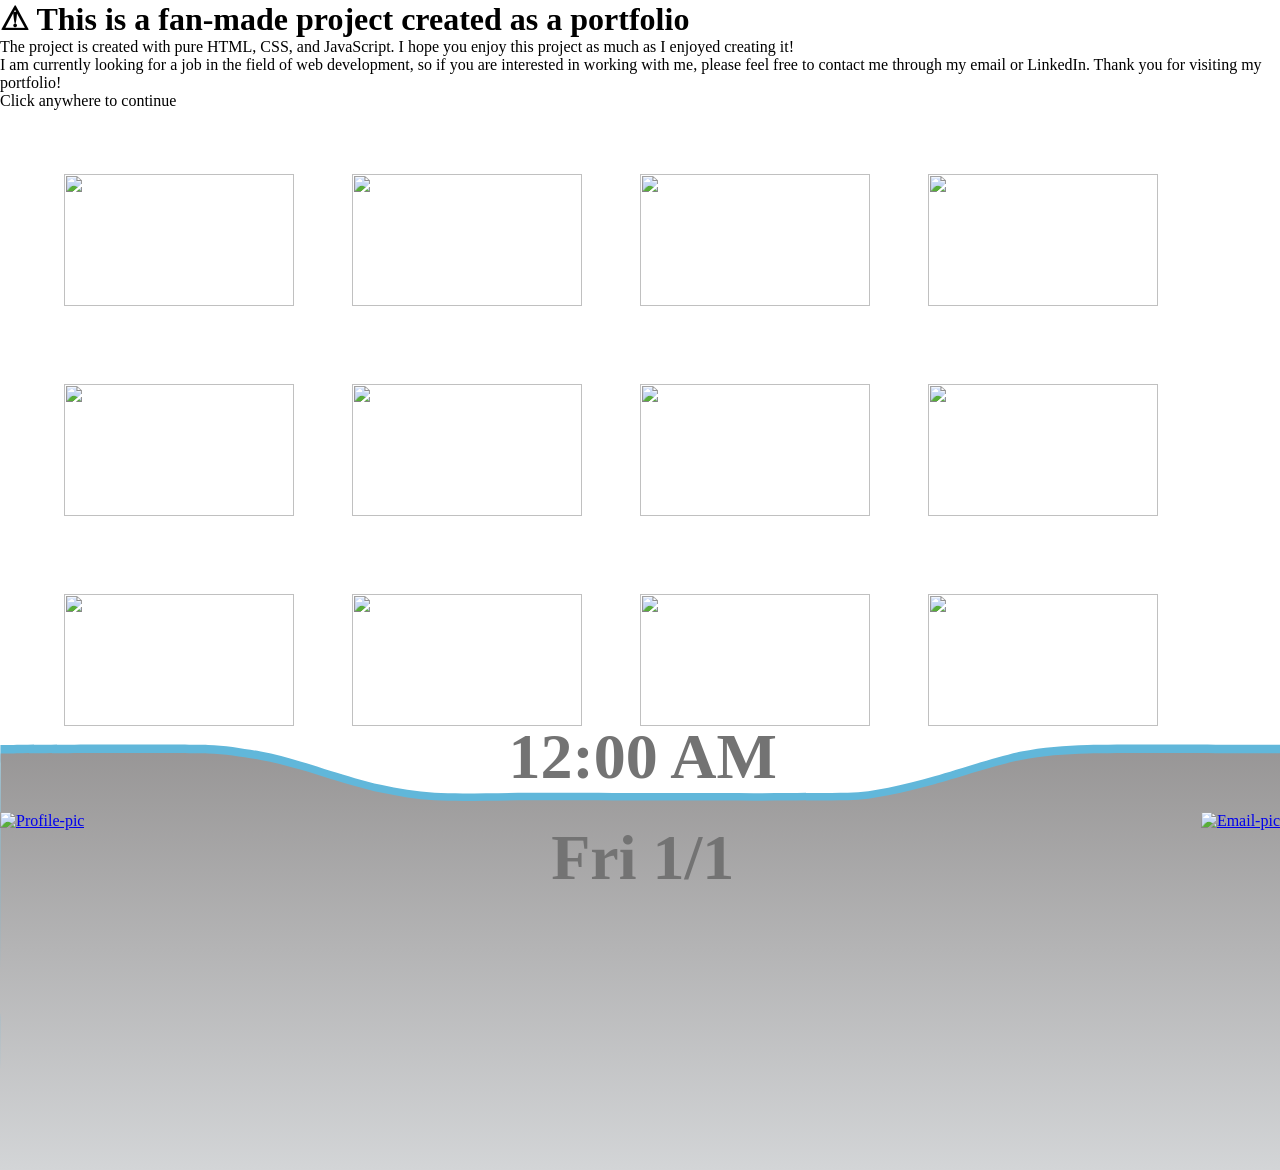
==== commit fe48cb0c: "disclaimer" ====
--- a/Wii-Portfolio/index.html
+++ b/Wii-Portfolio/index.html
@@ -8,6 +8,12 @@
 </head>
 
 <body>
+  <div id="disclaimer">
+    <h1 class="disclaimer-elem" id="disclaimer-header">&#9888; This is a fan-made project created as a portfolio</h1>
+    <p class="disclaimer-elem">The project is created with pure HTML, CSS, and JavaScript. I hope you enjoy this project as much as I enjoyed creating it!</p>
+    <p class="disclaimer-elem">I am currently looking for a job in the field of web development, so if you are interested in working with me, please feel free to contact me through my email or LinkedIn. Thank you for visiting my portfolio!</p>
+    <p class="disclaimer-elem" id="disclaimer-continue">Click anywhere to continue</p>
+  </div>
     <container class="flex-container">
     <container class="grid-container">
         <container class="cards-container">
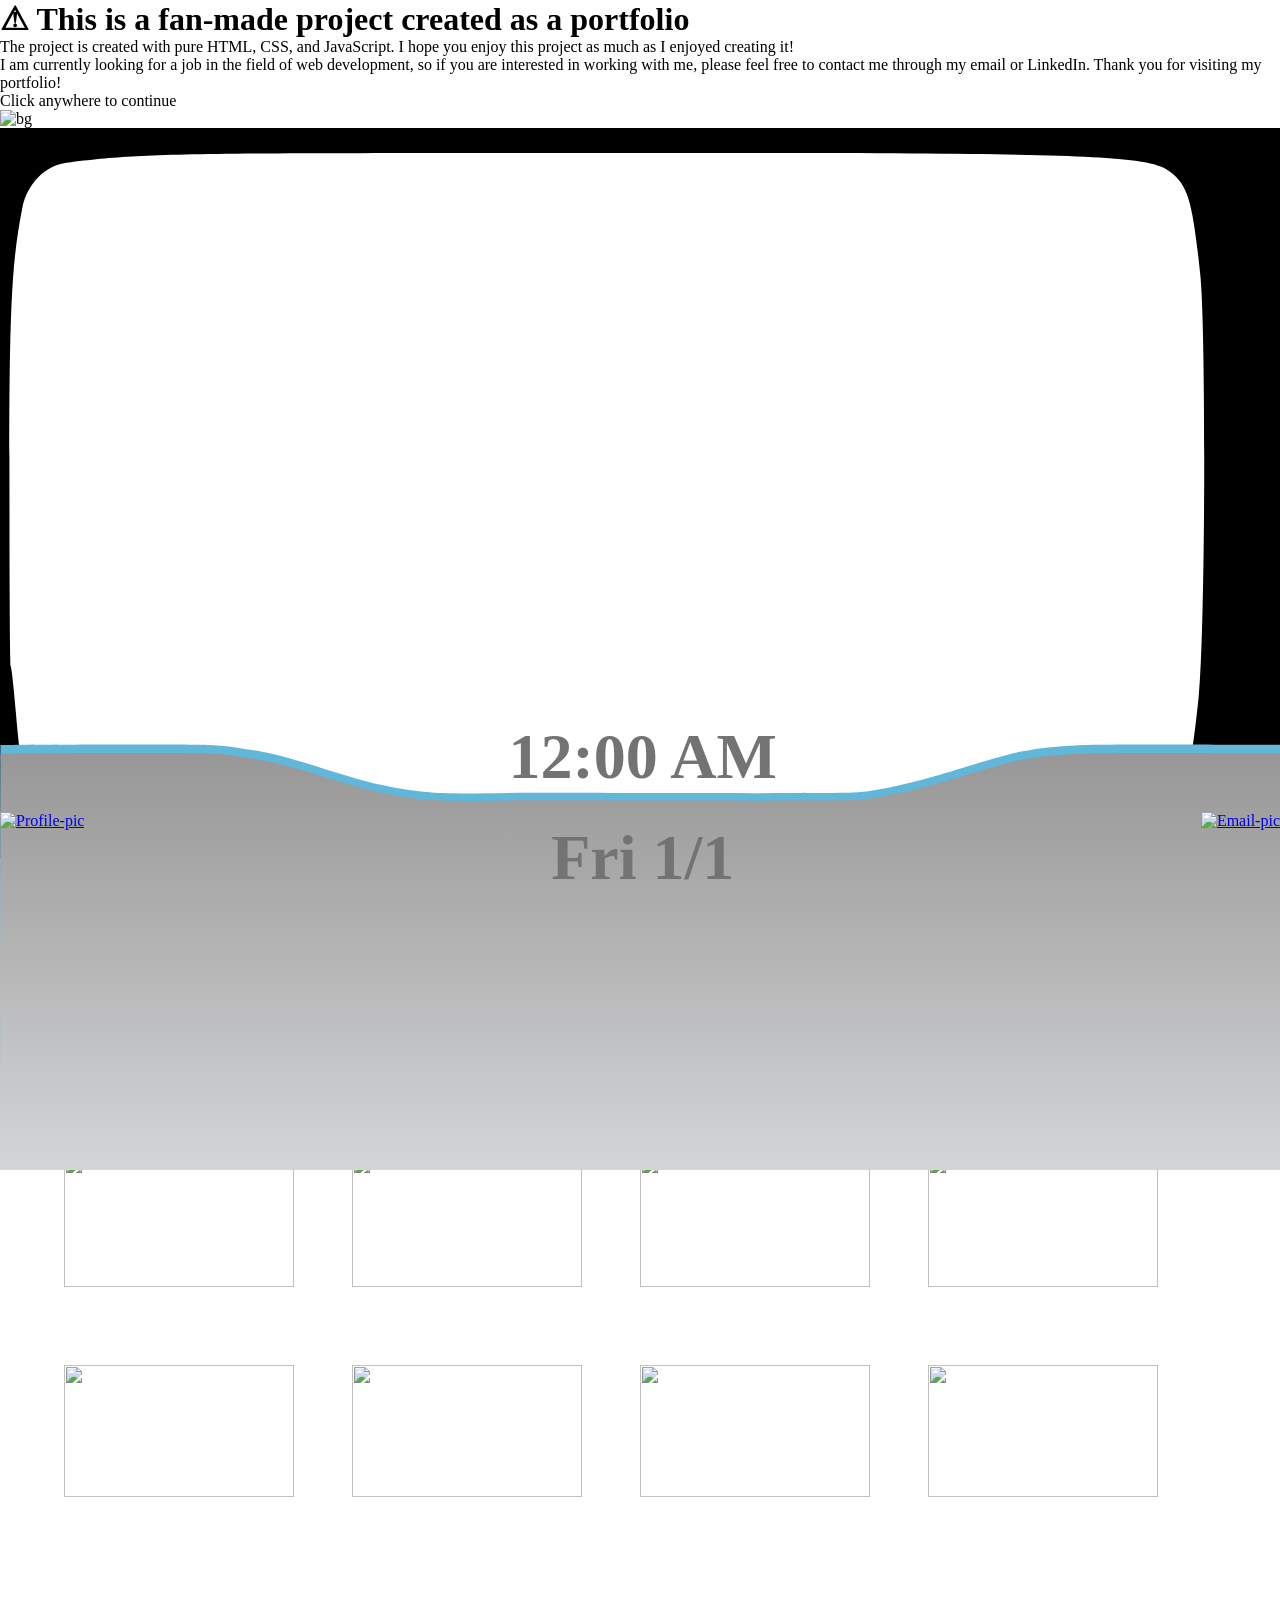
==== commit bba7df5b: "Changes on Svg and ways to select elements Changed the way the app is presented when clicked, the in" ====
--- a/Wii-Portfolio/index.html
+++ b/Wii-Portfolio/index.html
@@ -14,7 +14,43 @@
     <p class="disclaimer-elem">I am currently looking for a job in the field of web development, so if you are interested in working with me, please feel free to contact me through my email or LinkedIn. Thank you for visiting my portfolio!</p>
     <p class="disclaimer-elem" id="disclaimer-continue">Click anywhere to continue</p>
   </div>
-    <container class="flex-container">
+
+  <div>
+    <div id="black-background">
+      <div>
+<div class="container">
+  <img src="/resources/img/FondoEnMovimientoMidnightSnack.gif" alt="bg" id="ms-background"/>
+  <svg class="overlay" viewBox="0 0 406 232" preserveAspectRatio="none">
+    <rect width="100%" height="100%" fill="transparent"/>
+    <path fill="black" fill-rule="evenodd"
+      d="
+        M0,0 H406 V232 H0 Z
+        M45.5,218.9
+        C24.2,217.8 16.6,216.1 11.7,211.4
+        C7.5,207.3 6.6,203.9 5,185
+        C4.4,177.9 3.7,171.4 3.4,170.7
+        C3.2,169.9 3,144.7 3,113
+        C2.9,57.5 3.7,42.3 7.1,25.2
+        C8.6,17.7 14.4,11.8 21.1,11
+        C45.4,8 54.1,7.9 180.4,7.9
+        C354.2,7.9 365.2,8.3 372.3,14.8
+        C377,19 378.4,24.4 380.7,46.4
+        C382.6,65.2 382.3,159.8 380.2,180.4
+        C378.1,200.8 377.1,205.1 373.2,209.5
+        C369.1,214.1 365,215 340.8,216.5
+        C318.7,217.9 27.8,225.8 45.5,218.9 Z
+      "/>
+  </svg>
+</div>
+      </div>
+      <div id="footer-buttons">
+        <img src="/resources/img/Boton-Menu.png" alt="image-button-menu" id="menu-button">
+        <img src="/resources/img/Boton-Menu.png" alt="image-button-play" id="play-button">
+      </div>
+    </div>
+  </div>
+  
+  <container class="flex-container">
     <container class="grid-container">
         <container class="cards-container">
             <div class="cards"><img src="/resources/img/Elem-Wii-Placeholder.png"></div>
@@ -41,7 +77,6 @@
           <h2 id="date">Fri 1/1</h2>
         </div>
         <a href="https://github.com/Alozanodeosma"><img class="footer-button" src="/resources/img/Wii-Button-Email.png" alt="Email-pic"></a>
-
       </div>
       <div class="footer-shape">
         <svg width="0" height="0" style="position:absolute">
